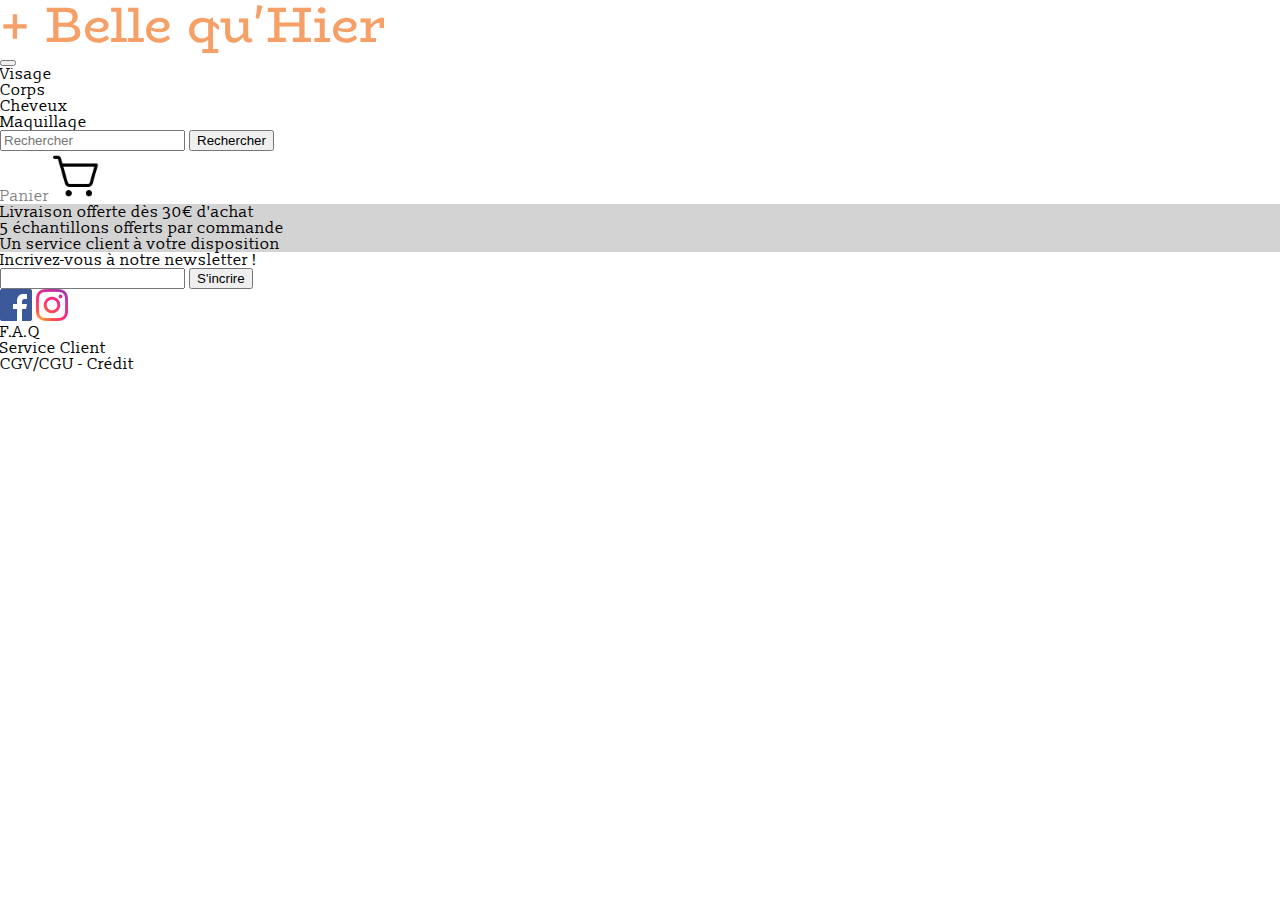
==== panier.html @ 3682f60b "Navbar corrigée" ====
<!DOCTYPE html>
<html lang="fr">

<head>
    <meta charset="UTF-8" />
    <meta http-equiv="X-UA-Compatible" content="IE=edge" />
    <meta name="viewport" content="width=device-width, initial-scale=1.0" />
    <link rel="stylesheet" href="https://cdn.jsdelivr.net/npm/bootstrap@4.6.0/dist/css/bootstrap.min.css"
        integrity="sha384-B0vP5xmATw1+K9KRQjQERJvTumQW0nPEzvF6L/Z6nronJ3oUOFUFpCjEUQouq2+l" crossorigin="anonymous" />
    <link rel="stylesheet" href="reset.css" />
    <link rel="stylesheet" href="style.css" />
    <title>Document</title>
</head>

<body>
    <header>
        <h1 class="text-center">+ Belle qu'Hier</h1>
        <nav id="navbar_top" class="navbar navbar-expand-lg navbar-light bg-white border-bottom">
            <button class="navbar-toggler" type="button" data-toggle="collapse" data-target="#navbarSupportedContent" aria-controls="navbarSupportedContent" aria-expanded="false" aria-label="Toggle navigation">
              <span class="navbar-toggler-icon"></span>
            </button>
            <div class="collapse navbar-collapse justify-content-around" id="navbarSupportedContent">
              <ul class="navbar-nav">
                <li class="nav-item"><a class="nav-link" href="index.html#visage">Visage </a></li>
                <li class="nav-item"><a class="nav-link" href="index.html#corps">Corps</a></li>
                <li class="nav-item"><a class="nav-link" href="index.html#cheveux">Cheveux </a></li>
                <li class="nav-item"><a class="nav-link" href="index.html#maquillage">Maquillage</a></li>
              </ul>
              <div class="d-flex flex-column flex-lg-row">
                <!-- BAR DE RECHERCHE -->
                <form class="form-inline mr-lg-5">
                    <input id="rechrchProduit" class="form-control mr-sm-2" type="search" placeholder="Rechercher" aria-label="Search" />
                    <button id="recherch" class="btn btn-outline-success my-2 my-sm-0" type="button">Rechercher</button>
                </form>
                <!-- BAR DE RECHERCHE -->
                <a href="panier.html" class="d-block d-lg-none mt-2">Panier</a>
                <a href="panier.html" class="d-none d-lg-block"><img src="assets/icons/shopping-cart-simple.png" width="50" alt="shopping cart" /></a>
              </div>
            </div>
        </nav>
    </header>


    <!-- ------------------------------------------------------SECTION CADEAU--------------------------------------- -->

    <div id="cadeau" class="container-fluid my-3">
        <div class="row my-2">
            <div class="col text-center pt-3">
                <p>Livraison offerte dès 30€ d'achat</p>
                <p>5 échantillons offerts par commande</p>
                <p>Un service client à votre disposition</p>
            </div>
        </div>
    </div>
    <div id="newsletter" class="container-fluid my-3">
        <div class="row ">
            <div class="col text-center py-2">
                <p>Incrivez-vous à notre newsletter !</p>
                <input type="email" name="" id="emailNewsletter" />
                <input type="button" value="S'incrire" class="bg-muted" />
            </div>
        </div>
    </div>
    <!-- ------------------------------------------------------SECTION FOOTER--------------------------------------- -->

    <footer>
        <div class="container-fluid">
            <div class="row">
                <div class="col text-center my-2">
                    <a href="#"><img src="assets/icons/iconfinder_square-facebook_317727.png" alt="Icône Facebook"
                            class="mx-5" /></a>
                    <a href="#"><img src="assets/icons/iconfinder_Instagram_1298747.png" alt="Icône Instagram"
                            class="mx-5" /></a>
                </div>
            </div>
            <div class="row">
                <div class="col text-center my-2">
                    <ul class="pl-0">
                        <li class="d-block d-md-inline mx-5"><a href="#">F.A.Q</a></li>
                        <li class="d-block d-md-inline mx-5"><a href="#">Service Client</a></li>
                        <li class="d-block d-md-inline mx-5"><a href="#">CGV/CGU - Crédit</a></li>
                    </ul>
                </div>
            </div>
        </div>
    </footer>

    <!-- ------------------------------------------------------TEST JQUERY--------------------------------------- -->

    <!-- <section id="produitsCheveux">
        <div>
            <img style="width: 200px" src="./assets/cheveux/cheveux-1.jpeg" />
            <p>10‎€</p>
            <button data-name="Curl cream" data-price="10" data-totalprice="" data-cat="cheveux" class="add"
                data-count="" id="produit1">
                ajouter
            </button>
            <button class="empty" data-name="produit1">retirer</button>
        </div>
    </section>

    <section id="produitscorp">
        <div>
            <img style="width: 200px" src="./assets/corps/corp-1.jpeg" />
            <p>15‎€</p>
            <button data-name="Créme hydratante" data-price="15" data-totalprice="" data-cat="corp" data-count=""
                class="add" id="produit2">
                ajouter
            </button>
            <button class="empty" data-name="produit2">retirer</button>
            <button class="goCart"><a href="panier.html">panier</a></button>
        </div>
    </section> -->



    <script src="https://code.jquery.com/jquery-3.5.1.slim.min.js"
        integrity="sha384-DfXdz2htPH0lsSSs5nCTpuj/zy4C+OGpamoFVy38MVBnE+IbbVYUew+OrCXaRkfj"
        crossorigin="anonymous"></script>
    <script src="https://cdn.jsdelivr.net/npm/bootstrap@4.6.0/dist/js/bootstrap.bundle.min.js"
        integrity="sha384-Piv4xVNRyMGpqkS2by6br4gNJ7DXjqk09RmUpJ8jgGtD7zP9yug3goQfGII0yAns"
        crossorigin="anonymous"></script>
    <script src="https://code.jquery.com/jquery-3.6.0.min.js"
        integrity="sha256-/xUj+3OJU5yExlq6GSYGSHk7tPXikynS7ogEvDej/m4=" crossorigin="anonymous"></script>
    <script src="main.js"></script>
</body>

</html>
---- style.css ----
/* Logo font : BioRhyme*/
@import url("https://fonts.googleapis.com/css2?family=BioRhyme&display=swap");
/* Subtitles font : Montserrat */
@import url("https://fonts.googleapis.com/css2?family=Montserrat&display=swap");
/* text font : Slabo 13px */
@import url("https://fonts.googleapis.com/css2?family=BioRhyme&family=Slabo+13px&display=swap");
html{ 
  scroll-behavior: smooth;

}
body {
  font-family: "Slabo 13px";
 
}
h1 {
  font-family: "BioRhyme";
  font-size: 50px;
  color: #f6a067;
}
h2 {
  font-family: "Montserrat";
}

#cadeau {
  background-color: lightgrey;
}
footer img {
  width: 2rem;
}

a{
  text-decoration: none;
  color: black;
}
a:hover{
  text-decoration: none;
  color: black;
}

#decouvrir{
  display:inline-block;
  padding:0.35em 1.2em;
  border:0.1em solid #FFFFFF;
  margin:0 0.3em 0.3em 0;
  box-sizing: border-box;
  text-decoration:none;
  color:black;
  text-align:center;
  transition: all 0.2s;
  border-radius: 10px;

}
#decouvrir:hover{
  color:#000000;
  background-color:#e9e5e5;
  text-decoration: none;
  }

.choixproduits button{
  display:inline-block;
  padding:0.35em 1.2em;
  border:0.1em solid #FFFFFF;
  margin:0 0.3em 0.3em 0;
  box-sizing: border-box;
  text-decoration:none;
  color:#000000;
  text-align:center;
  transition: all 0.2s;
  border-radius: 10px;
  }
  .choixproduits button:hover{
  color:#000000;
  background-color:#e9e5e5;
  }

  /* Pour que le lien "panier" ait la même couleur que les liens de la ul de la nav.*/
  nav form + a {
    color: rgba(0, 0, 0, 0.5);
  }
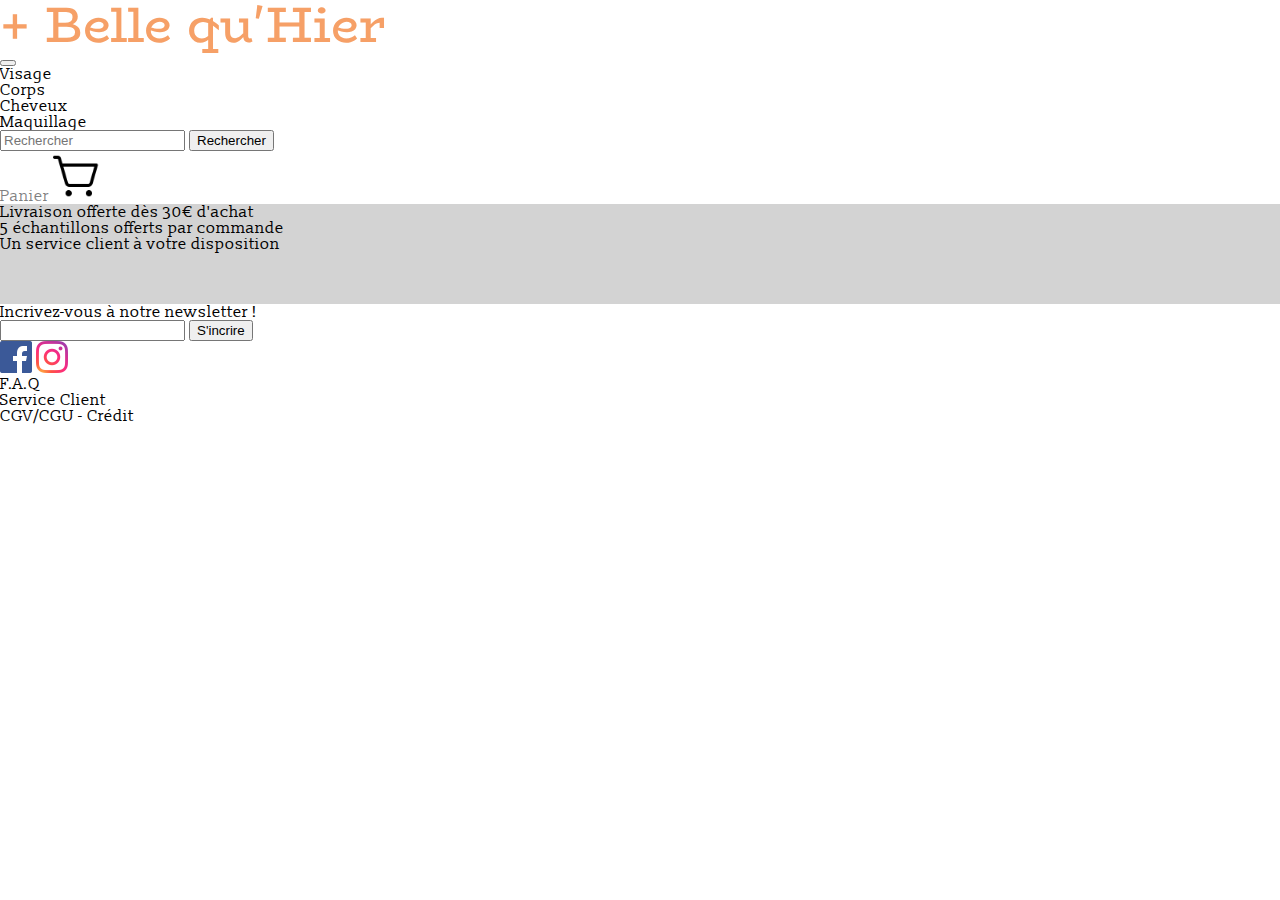
==== commit 3a99d4c1: "update" ====
--- a/panier.html
+++ b/panier.html
@@ -98,7 +98,6 @@
             <button class="empty" data-name="produit1">retirer</button>
         </div>
     </section>
-
     <section id="produitscorp">
         <div>
             <img style="width: 200px" src="./assets/corps/corp-1.jpeg" />
--- a/style.css
+++ b/style.css
@@ -4,13 +4,11 @@
 @import url("https://fonts.googleapis.com/css2?family=Montserrat&display=swap");
 /* text font : Slabo 13px */
 @import url("https://fonts.googleapis.com/css2?family=BioRhyme&family=Slabo+13px&display=swap");
-html{ 
+html {
   scroll-behavior: smooth;
-
 }
 body {
   font-family: "Slabo 13px";
- 
 }
 h1 {
   font-family: "BioRhyme";
@@ -28,52 +26,55 @@
   width: 2rem;
 }
 
-a{
+a {
   text-decoration: none;
   color: black;
 }
-a:hover{
+a:hover {
   text-decoration: none;
   color: black;
 }
 
-#decouvrir{
-  display:inline-block;
-  padding:0.35em 1.2em;
-  border:0.1em solid #FFFFFF;
-  margin:0 0.3em 0.3em 0;
+#decouvrir {
+  display: inline-block;
+  padding: 0.35em 1.2em;
+  border: 0.1em solid #ffffff;
+  margin: 0 0.3em 0.3em 0;
   box-sizing: border-box;
-  text-decoration:none;
-  color:black;
-  text-align:center;
+  text-decoration: none;
+  color: black;
+  text-align: center;
   transition: all 0.2s;
   border-radius: 10px;
+}
+#decouvrir:hover {
+  color: #000000;
+  background-color: #e9e5e5;
+  text-decoration: none;
+}
 
-}
-#decouvrir:hover{
-  color:#000000;
-  background-color:#e9e5e5;
+.choixproduits button {
+  display: inline-block;
+  padding: 0.35em 1.2em;
+  border: 0.1em solid #ffffff;
+  margin: 0 0.3em 0.3em 0;
+  box-sizing: border-box;
   text-decoration: none;
-  }
-
-.choixproduits button{
-  display:inline-block;
-  padding:0.35em 1.2em;
-  border:0.1em solid #FFFFFF;
-  margin:0 0.3em 0.3em 0;
-  box-sizing: border-box;
-  text-decoration:none;
-  color:#000000;
-  text-align:center;
+  color: #000000;
+  text-align: center;
   transition: all 0.2s;
   border-radius: 10px;
-  }
-  .choixproduits button:hover{
-  color:#000000;
-  background-color:#e9e5e5;
-  }
+}
+.choixproduits button:hover {
+  color: #000000;
+  background-color: #e9e5e5;
+}
 
-  /* Pour que le lien "panier" ait la même couleur que les liens de la ul de la nav.*/
-  nav form + a {
-    color: rgba(0, 0, 0, 0.5);
-  }+/* Pour que le lien "panier" ait la même couleur que les liens de la ul de la nav.*/
+nav form + a {
+  color: rgba(0, 0, 0, 0.5);
+}
+
+#cadeau {
+  height: 100px;
+}
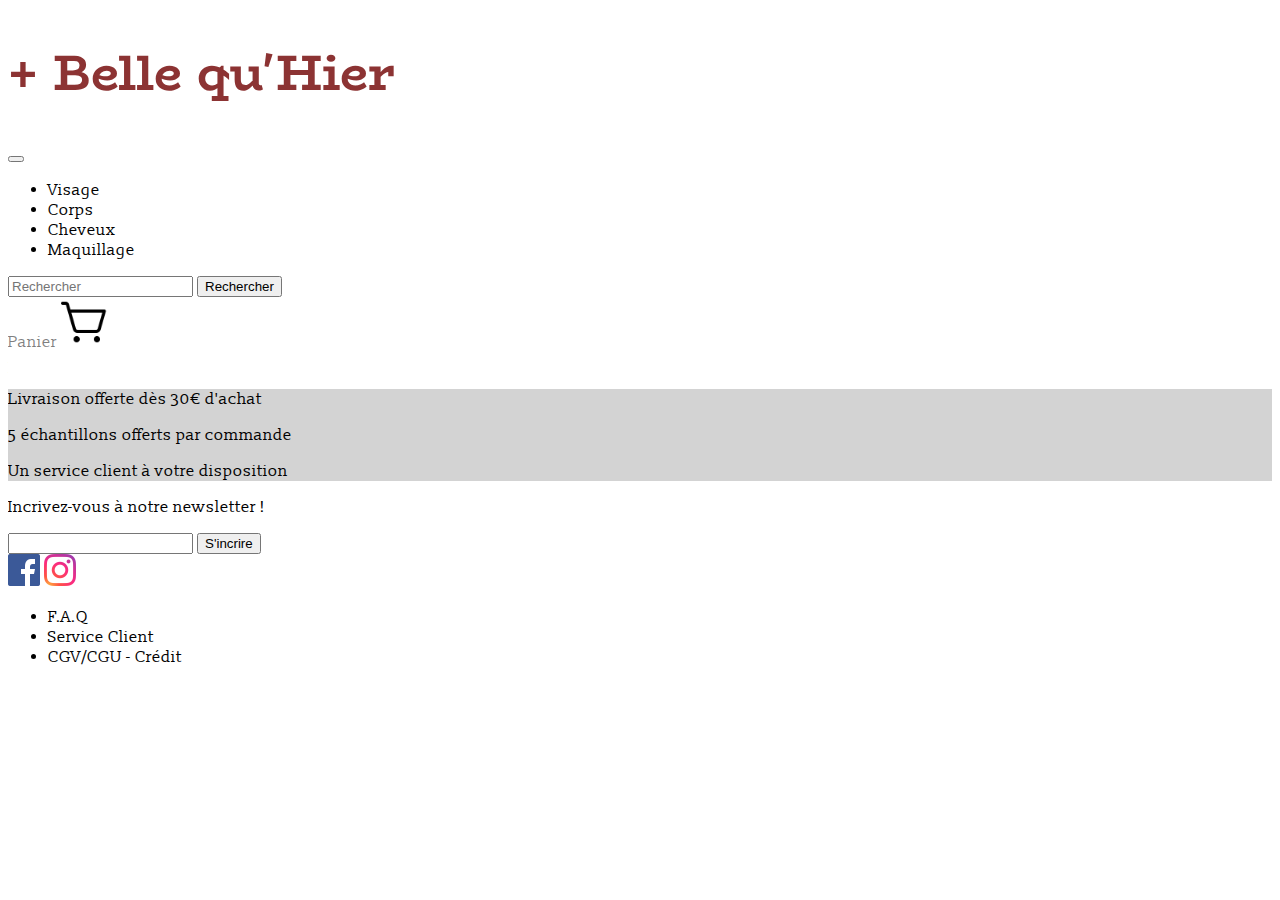
==== commit ff7ec38b: "modif nav bar" ====
--- a/panier.html
+++ b/panier.html
@@ -7,40 +7,53 @@
     <meta name="viewport" content="width=device-width, initial-scale=1.0" />
     <link rel="stylesheet" href="https://cdn.jsdelivr.net/npm/bootstrap@4.6.0/dist/css/bootstrap.min.css"
         integrity="sha384-B0vP5xmATw1+K9KRQjQERJvTumQW0nPEzvF6L/Z6nronJ3oUOFUFpCjEUQouq2+l" crossorigin="anonymous" />
-    <link rel="stylesheet" href="reset.css" />
+
     <link rel="stylesheet" href="style.css" />
     <title>Document</title>
 </head>
 
 <body>
     <header>
-        <h1 class="text-center">+ Belle qu'Hier</h1>
+        <a href="index.html">
+            <h1 class="text-center my-5">+ Belle qu'Hier</h1>
+        </a>
         <nav id="navbar_top" class="navbar navbar-expand-lg navbar-light bg-white border-bottom">
-            <button class="navbar-toggler" type="button" data-toggle="collapse" data-target="#navbarSupportedContent" aria-controls="navbarSupportedContent" aria-expanded="false" aria-label="Toggle navigation">
-              <span class="navbar-toggler-icon"></span>
+            <button class="navbar-toggler" type="button" data-toggle="collapse" data-target="#navbarSupportedContent"
+                aria-controls="navbarSupportedContent" aria-expanded="false" aria-label="Toggle navigation">
+                <span class="navbar-toggler-icon"></span>
             </button>
             <div class="collapse navbar-collapse justify-content-around" id="navbarSupportedContent">
-              <ul class="navbar-nav">
-                <li class="nav-item"><a class="nav-link" href="index.html#visage">Visage </a></li>
-                <li class="nav-item"><a class="nav-link" href="index.html#corps">Corps</a></li>
-                <li class="nav-item"><a class="nav-link" href="index.html#cheveux">Cheveux </a></li>
-                <li class="nav-item"><a class="nav-link" href="index.html#maquillage">Maquillage</a></li>
-              </ul>
-              <div class="d-flex flex-column flex-lg-row">
-                <!-- BAR DE RECHERCHE -->
-                <form class="form-inline mr-lg-5">
-                    <input id="rechrchProduit" class="form-control mr-sm-2" type="search" placeholder="Rechercher" aria-label="Search" />
-                    <button id="recherch" class="btn btn-outline-success my-2 my-sm-0" type="button">Rechercher</button>
-                </form>
-                <!-- BAR DE RECHERCHE -->
-                <a href="panier.html" class="d-block d-lg-none mt-2">Panier</a>
-                <a href="panier.html" class="d-none d-lg-block"><img src="assets/icons/shopping-cart-simple.png" width="50" alt="shopping cart" /></a>
-              </div>
+                <ul class="navbar-nav">
+                    <li class="nav-item"><a class="nav-link" href="index.html#visage">Visage </a></li>
+                    <li class="nav-item"><a class="nav-link" href="index.html#corps">Corps</a></li>
+                    <li class="nav-item"><a class="nav-link" href="index.html#cheveux">Cheveux </a></li>
+                    <li class="nav-item"><a class="nav-link" href="index.html#maquillage">Maquillage</a></li>
+                </ul>
+                <div class="d-flex flex-column flex-lg-row">
+                    <!-- BAR DE RECHERCHE -->
+                    <form class="form-inline mr-lg-5">
+                        <input id="rechrchProduit" class="form-control mr-sm-2" type="search" placeholder="Rechercher"
+                            aria-label="Search" />
+                        <button id="recherch" class="btn btn-outline-success my-2 my-sm-0"
+                            type="button">Rechercher</button>
+                    </form>
+                    <!-- BAR DE RECHERCHE -->
+                    <a href="panier.html" class="d-block d-lg-none mt-2">Panier</a>
+                    <a href="panier.html" class="d-none d-lg-block"><img src="assets/icons/shopping-cart-simple.png"
+                            width="50" alt="shopping cart" /></a>
+                </div>
             </div>
         </nav>
     </header>
 
+    <!-- ------------------------------------------------------PRODUIT--------------------------------------- -->
 
+    <div id="displayProducts">
+
+    <div class="produits"></div>
+
+    <button class="trash">vider panier entier </button>
+    </div>
     <!-- ------------------------------------------------------SECTION CADEAU--------------------------------------- -->
 
     <div id="cadeau" class="container-fluid my-3">
@@ -98,6 +111,7 @@
             <button class="empty" data-name="produit1">retirer</button>
         </div>
     </section>
+
     <section id="produitscorp">
         <div>
             <img style="width: 200px" src="./assets/corps/corp-1.jpeg" />
@@ -124,4 +138,4 @@
     <script src="main.js"></script>
 </body>
 
-</html>+</html>
--- a/style.css
+++ b/style.css
@@ -13,8 +13,13 @@
 h1 {
   font-family: "BioRhyme";
   font-size: 50px;
-  color: #f6a067;
+  color: #8c3333;
 }
+#resultRech {
+  font-size: 4em;
+  font-family: courier;
+}
+
 h2 {
   font-family: "Montserrat";
 }
@@ -69,12 +74,37 @@
   color: #000000;
   background-color: #e9e5e5;
 }
+.choixproduits button:active {
+  transform: translateY(4px);
+  background-color: #e1dede;
+}
 
 /* Pour que le lien "panier" ait la même couleur que les liens de la ul de la nav.*/
 nav form + a {
   color: rgba(0, 0, 0, 0.5);
 }
 
-#cadeau {
-  height: 100px;
+.prodDesc {
+  /* border: 1px solid grey; */
+  border-radius: 10px;
+  height: auto;
+  overflow-y: scroll;
+  background-color: #e9e5e5;
 }
+
+.prodDesc::-webkit-scrollbar {
+  display: none;
+}
+
+.prodDesc p {
+  font-size: 0.8rem;
+  margin: 1rem;
+}
+
+.trash {
+  visibility: hidden;
+}
+
+#recherch {
+  cursor: pointer;
+}
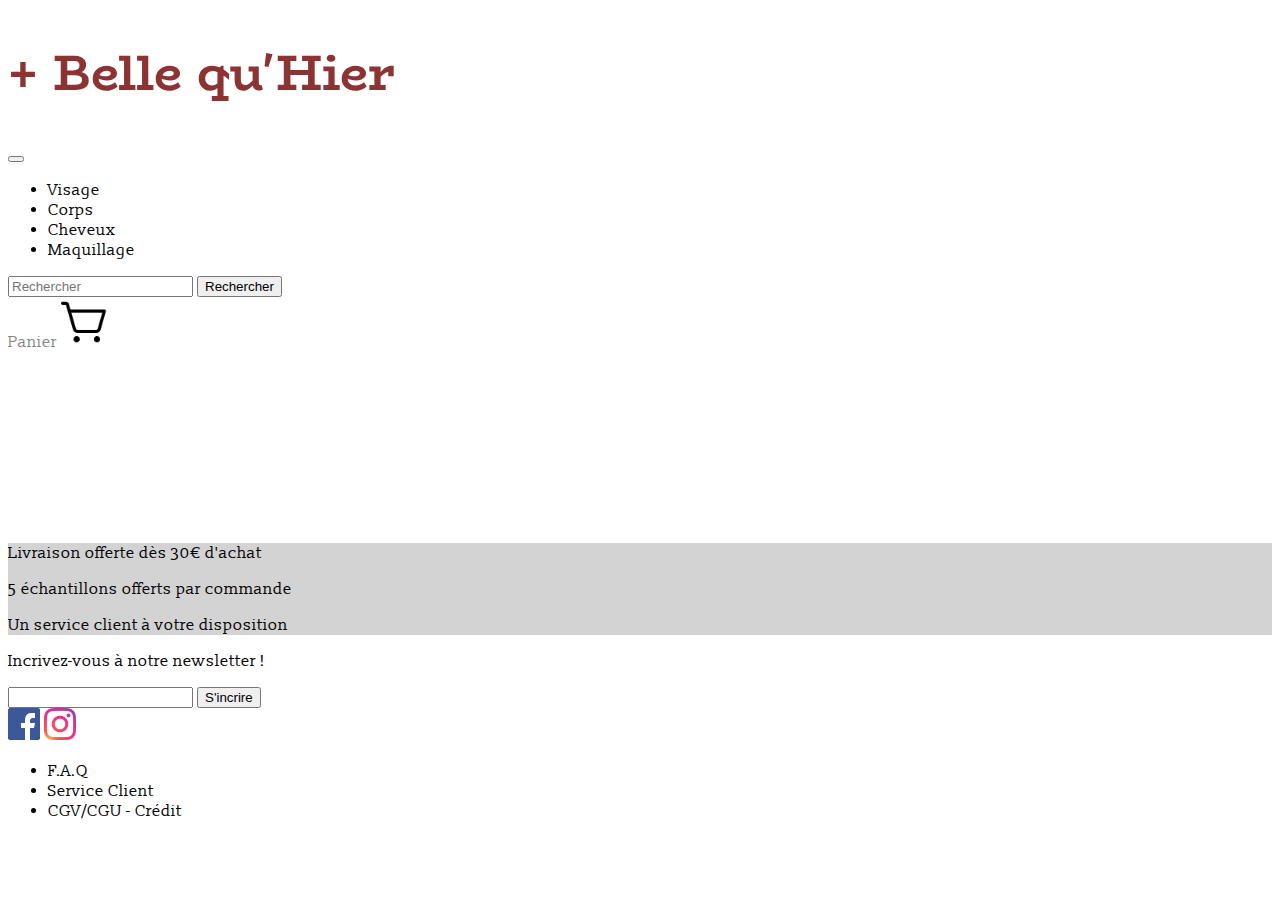
==== commit bb89edb3: "css/html fixed et fonctionnalite panier et recherhce" ====
--- a/panier.html
+++ b/panier.html
@@ -2,54 +2,64 @@
 <html lang="fr">
 
 <head>
-    <meta charset="UTF-8" />
-    <meta http-equiv="X-UA-Compatible" content="IE=edge" />
-    <meta name="viewport" content="width=device-width, initial-scale=1.0" />
-    <link rel="stylesheet" href="https://cdn.jsdelivr.net/npm/bootstrap@4.6.0/dist/css/bootstrap.min.css"
-        integrity="sha384-B0vP5xmATw1+K9KRQjQERJvTumQW0nPEzvF6L/Z6nronJ3oUOFUFpCjEUQouq2+l" crossorigin="anonymous" />
-
-    <link rel="stylesheet" href="style.css" />
-    <title>Document</title>
+  <meta charset="UTF-8" />
+  <meta http-equiv="X-UA-Compatible" content="IE=edge" />
+  <meta name="viewport" content="width=device-width, initial-scale=1.0" />
+  <link rel="stylesheet" href="https://cdn.jsdelivr.net/npm/bootstrap@4.6.0/dist/css/bootstrap.min.css"
+    integrity="sha384-B0vP5xmATw1+K9KRQjQERJvTumQW0nPEzvF6L/Z6nronJ3oUOFUFpCjEUQouq2+l" crossorigin="anonymous" />
+  <!-- <link rel="stylesheet" href="reset.css" /> -->
+  <link rel="stylesheet" href="style.css" />
+  <title>+ Belle qu'Hier</title>
+  <meta name="description" content="Vente en ligne de produits de beauté. Une sélection exclusive de haute qualité livrée en 48h. 
+    5 à 10 échantillons offerts par commande et de nombreux privilèges via la newsletter !" />
+  <link rel="icon" type="image/png" href="assets/icons/favicon.png" />
 </head>
 
 <body>
-    <header>
-        <a href="index.html">
-            <h1 class="text-center my-5">+ Belle qu'Hier</h1>
-        </a>
-        <nav id="navbar_top" class="navbar navbar-expand-lg navbar-light bg-white border-bottom">
-            <button class="navbar-toggler" type="button" data-toggle="collapse" data-target="#navbarSupportedContent"
-                aria-controls="navbarSupportedContent" aria-expanded="false" aria-label="Toggle navigation">
-                <span class="navbar-toggler-icon"></span>
-            </button>
-            <div class="collapse navbar-collapse justify-content-around" id="navbarSupportedContent">
-                <ul class="navbar-nav">
-                    <li class="nav-item"><a class="nav-link" href="index.html#visage">Visage </a></li>
-                    <li class="nav-item"><a class="nav-link" href="index.html#corps">Corps</a></li>
-                    <li class="nav-item"><a class="nav-link" href="index.html#cheveux">Cheveux </a></li>
-                    <li class="nav-item"><a class="nav-link" href="index.html#maquillage">Maquillage</a></li>
-                </ul>
-                <div class="d-flex flex-column flex-lg-row">
-                    <!-- BAR DE RECHERCHE -->
-                    <form class="form-inline mr-lg-5">
-                        <input id="rechrchProduit" class="form-control mr-sm-2" type="search" placeholder="Rechercher"
-                            aria-label="Search" />
-                        <button id="recherch" class="btn btn-outline-success my-2 my-sm-0"
-                            type="button">Rechercher</button>
-                    </form>
-                    <!-- BAR DE RECHERCHE -->
-                    <a href="panier.html" class="d-block d-lg-none mt-2">Panier</a>
-                    <a href="panier.html" class="d-none d-lg-block"><img src="assets/icons/shopping-cart-simple.png"
-                            width="50" alt="shopping cart" /></a>
-                </div>
-            </div>
-        </nav>
-    </header>
+  <!-- ------------------------------------------------------HEADER--------------------------------------- -->
+
+  <header>
+    <a href="index.html">
+      <h1 class="text-center my-5">+ Belle qu'Hier</h1>
+    </a>
+    <nav id="navbar_top" class="navbar navbar-expand-lg navbar-light bg-white border-bottom">
+      <button class="navbar-toggler" type="button" data-toggle="collapse" data-target="#navbarSupportedContent"
+        aria-controls="navbarSupportedContent" aria-expanded="false" aria-label="Toggle navigation">
+        <span class="navbar-toggler-icon"></span>
+      </button>
+      <div class="collapse navbar-collapse justify-content-around" id="navbarSupportedContent">
+        <ul class="navbar-nav">
+          <li class="nav-item"><a class="nav-link" href="index.html#visage">Visage </a></li>
+          <li class="nav-item"><a class="nav-link" href="index.html#corps">Corps</a></li>
+          <li class="nav-item"><a class="nav-link" href="index.html#cheveux">Cheveux </a></li>
+          <li class="nav-item"><a class="nav-link" href="index.html#maquillage">Maquillage</a></li>
+        </ul>
+        <div class="d-flex flex-column flex-lg-row">
+          <!-- BAR DE RECHERCHE -->
+          <form class="form-inline mr-lg-5">
+            <input id="rechercheProduit" class="form-control mr-sm-2" type="search" placeholder="Rechercher"
+              aria-label="Search" />
+            <button id="recherche" class="btn btn-outline-dark my-2 my-sm-0" type="button">Rechercher</button>
+            <!-- <img id="recherche" src="assets/icons/search-outline.svg" alt="search logo" width="50"> -->
+
+          </form>
+          <!-- BAR DE RECHERCHE -->
+          <a href="panier.html" class="d-block d-lg-none mt-2">Panier</a>
+          <a href="panier.html" class="d-none d-lg-block"><img src="assets/icons/shopping-cart-simple.png" width="50"
+              alt="shopping cart" /></a>
+        </div>
+      </div>
+    </nav>
+  </header>
+
+  <!-- Mon affichage de recherch -->
+  <div id="resultRecherche" class="text-center align-items-center"></div>
+  <!-- Mon affichage de recherch -->
 
     <!-- ------------------------------------------------------PRODUIT--------------------------------------- -->
 
     <div id="displayProducts">
-
+        
     <div class="produits"></div>
 
     <button class="trash">vider panier entier </button>
@@ -125,17 +135,16 @@
         </div>
     </section> -->
 
-
-
     <script src="https://code.jquery.com/jquery-3.5.1.slim.min.js"
-        integrity="sha384-DfXdz2htPH0lsSSs5nCTpuj/zy4C+OGpamoFVy38MVBnE+IbbVYUew+OrCXaRkfj"
-        crossorigin="anonymous"></script>
-    <script src="https://cdn.jsdelivr.net/npm/bootstrap@4.6.0/dist/js/bootstrap.bundle.min.js"
-        integrity="sha384-Piv4xVNRyMGpqkS2by6br4gNJ7DXjqk09RmUpJ8jgGtD7zP9yug3goQfGII0yAns"
-        crossorigin="anonymous"></script>
-    <script src="https://code.jquery.com/jquery-3.6.0.min.js"
-        integrity="sha256-/xUj+3OJU5yExlq6GSYGSHk7tPXikynS7ogEvDej/m4=" crossorigin="anonymous"></script>
-    <script src="main.js"></script>
+    integrity="sha384-DfXdz2htPH0lsSSs5nCTpuj/zy4C+OGpamoFVy38MVBnE+IbbVYUew+OrCXaRkfj"
+    crossorigin="anonymous"></script>
+  <script src="https://cdn.jsdelivr.net/npm/bootstrap@4.6.0/dist/js/bootstrap.bundle.min.js"
+    integrity="sha384-Piv4xVNRyMGpqkS2by6br4gNJ7DXjqk09RmUpJ8jgGtD7zP9yug3goQfGII0yAns"
+    crossorigin="anonymous"></script>
+  <script src="https://code.jquery.com/jquery-3.6.0.min.js"
+    integrity="sha256-/xUj+3OJU5yExlq6GSYGSHk7tPXikynS7ogEvDej/m4=" crossorigin="anonymous"></script>
+  <script src="main.js"></script>
+  <script src="script.js"></script>
 </body>
 
-</html>
+</html>--- a/style.css
+++ b/style.css
@@ -4,22 +4,28 @@
 @import url("https://fonts.googleapis.com/css2?family=Montserrat&display=swap");
 /* text font : Slabo 13px */
 @import url("https://fonts.googleapis.com/css2?family=BioRhyme&family=Slabo+13px&display=swap");
-html {
+html{ 
   scroll-behavior: smooth;
+
 }
 body {
   font-family: "Slabo 13px";
+ 
 }
 h1 {
   font-family: "BioRhyme";
   font-size: 50px;
   color: #8c3333;
 }
-#resultRech {
-  font-size: 4em;
-  font-family: courier;
+#resultRecherche {
+  font-size: 1.5em;
+  margin:2rem;
+  height: 10vh;
+
 }
-
+#topnavbar{
+  position: sticky; 
+} 
 h2 {
   font-family: "Montserrat";
 }
@@ -31,65 +37,67 @@
   width: 2rem;
 }
 
-a {
+a{
   text-decoration: none;
   color: black;
 }
-a:hover {
+a:hover{
   text-decoration: none;
   color: black;
 }
 
-#decouvrir {
-  display: inline-block;
-  padding: 0.35em 1.2em;
-  border: 0.1em solid #ffffff;
-  margin: 0 0.3em 0.3em 0;
+#decouvrir{
+  display:inline-block;
+  padding:0.35em 1.2em;
+  border:0.1em solid #FFFFFF;
+  margin:0 0.3em 0.3em 0;
   box-sizing: border-box;
-  text-decoration: none;
-  color: black;
-  text-align: center;
+  text-decoration:none;
+  color:black;
+  text-align:center;
   transition: all 0.2s;
   border-radius: 10px;
+
 }
-#decouvrir:hover {
-  color: #000000;
-  background-color: #e9e5e5;
+#decouvrir:hover{
+  color:#000000;
+  background-color:#e9e5e5;
   text-decoration: none;
+  }
+
+.choixproduits button{
+  display:inline-block;
+  padding:0.35em 1.2em;
+  border:0.1em solid #FFFFFF;
+  margin:0 0.3em 0.3em 0;
+  box-sizing: border-box;
+  text-decoration:none;
+  color:#000000;
+  text-align:center;
+  transition: all 0.2s;
+  border-radius: 10px;
+  }
+  .choixproduits button:hover{
+  color:#000000;
+  background-color:#e9e5e5;
+  }
+.choixproduits button:active{
+  transform: translateY(4px);
+  background-color:#e1dede;
 }
 
-.choixproduits button {
-  display: inline-block;
-  padding: 0.35em 1.2em;
-  border: 0.1em solid #ffffff;
-  margin: 0 0.3em 0.3em 0;
-  box-sizing: border-box;
-  text-decoration: none;
-  color: #000000;
-  text-align: center;
-  transition: all 0.2s;
-  border-radius: 10px;
-}
-.choixproduits button:hover {
-  color: #000000;
-  background-color: #e9e5e5;
-}
-.choixproduits button:active {
-  transform: translateY(4px);
-  background-color: #e1dede;
-}
 
-/* Pour que le lien "panier" ait la même couleur que les liens de la ul de la nav.*/
-nav form + a {
-  color: rgba(0, 0, 0, 0.5);
-}
+  /* Pour que le lien "panier" ait la même couleur que les liens de la ul de la nav.*/
+  nav form + a {
+    color: rgba(0, 0, 0, 0.5);
+  }
 
 .prodDesc {
   /* border: 1px solid grey; */
   border-radius: 10px;
-  height: auto;
+  height: 250px;
   overflow-y: scroll;
-  background-color: #e9e5e5;
+  background-color:#e9e5e5;
 }
 
 .prodDesc::-webkit-scrollbar {
@@ -101,10 +109,29 @@
   margin: 1rem;
 }
 
-.trash {
+.trash{
   visibility: hidden;
 }
-
-#recherch {
+/* .empty{
+  visibility: hidden;
+} */
+/* Bouton de retour vers le haut */
+#goToTop {
+  display: none;
+  position: fixed;
+  bottom: 50px;
+  left: 50px;
+  z-index: 99;
+  font-size: 1rem;
+  border: none;
+  outline: none;
+  background-color: #555555;
+  color: #e9e5e5;
   cursor: pointer;
+  padding: 15px;
+  border-radius: 10px;
 }
+#goToTop:hover {
+  background-color: #e9e5e5;
+  color: #555555;
+}
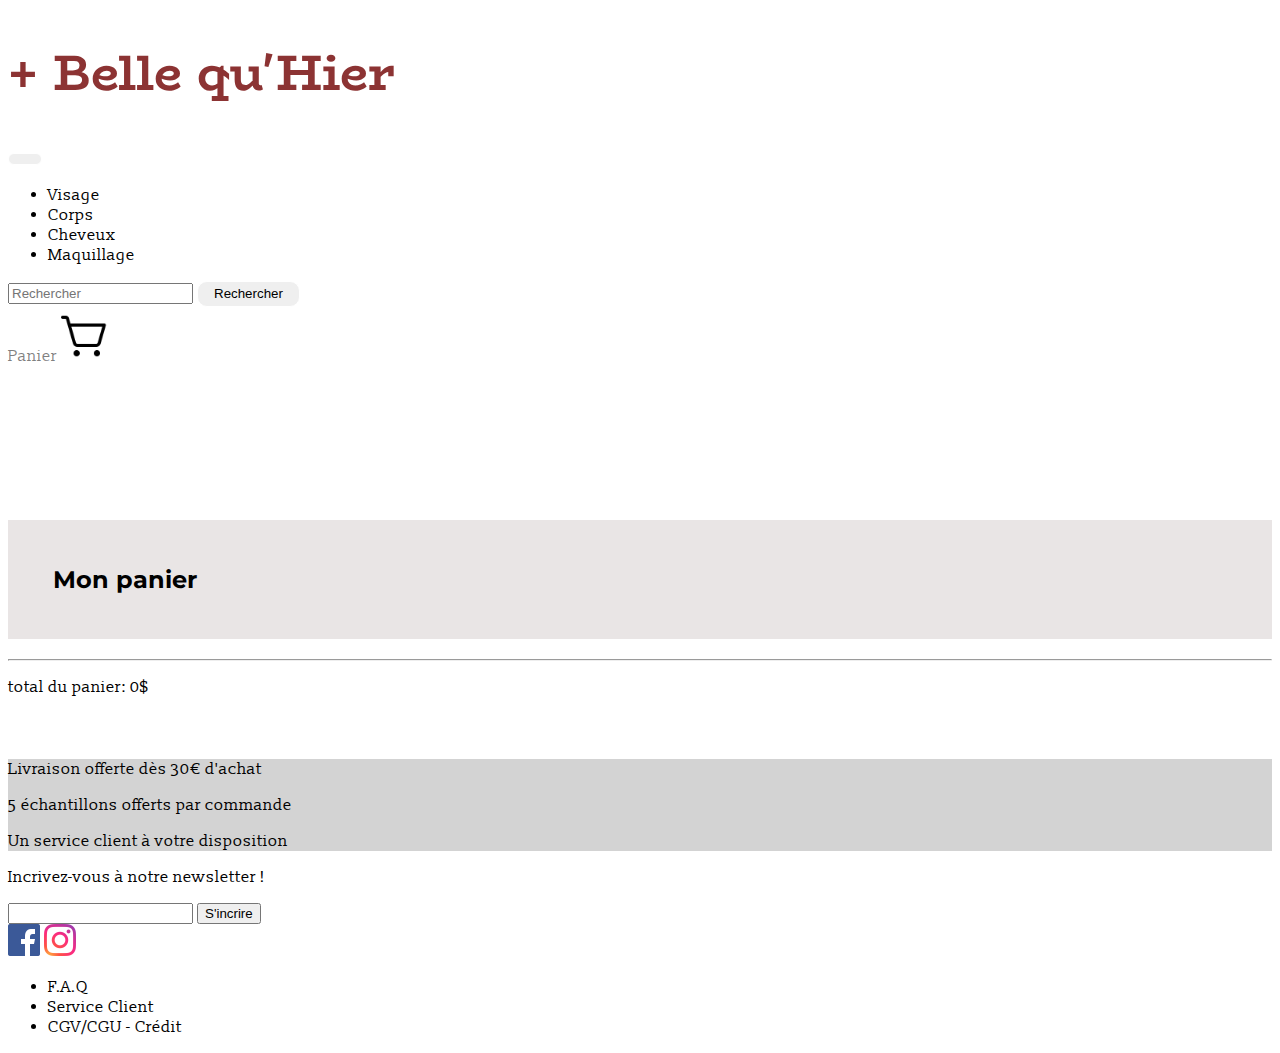
==== commit 988ff916: "panier finis sauf le compteur" ====
--- a/panier.html
+++ b/panier.html
@@ -53,64 +53,67 @@
   </header>
 
   <!-- Mon affichage de recherch -->
-  <div id="resultRecherche" class="text-center align-items-center"></div>
+  <div id="resultRecherche" class="text-center align-items-center my-0"></div>
   <!-- Mon affichage de recherch -->
 
-    <!-- ------------------------------------------------------PRODUIT--------------------------------------- -->
+  <!-- ------------------------------------------------------PRODUIT--------------------------------------- -->
 
-    <div id="displayProducts">
-        
-    <div class="produits"></div>
+  <div id="displayProducts" class="container d-flex flex-column">
+    <div class="row d-flex flex-column">
+      <h2 class="text-center">Mon panier</h2>
+      <hr class="w-75">
+    </div>
+    <div id="produits"></div>
 
+    <p id="total" class="text-center border border-black mt-5 rounded col-4 mx-auto"></p>
     <button class="trash">vider panier entier </button>
+  </div>
+  <!-- ------------------------------------------------------SECTION CADEAU--------------------------------------- -->
+
+  <div id="cadeau" class="container-fluid my-3">
+    <div class="row my-2">
+      <div class="col text-center pt-3">
+        <p>Livraison offerte dès 30€ d'achat</p>
+        <p>5 échantillons offerts par commande</p>
+        <p>Un service client à votre disposition</p>
+      </div>
     </div>
-    <!-- ------------------------------------------------------SECTION CADEAU--------------------------------------- -->
+  </div>
+  <div id="newsletter" class="container-fluid my-3">
+    <div class="row ">
+      <div class="col text-center py-2">
+        <p>Incrivez-vous à notre newsletter !</p>
+        <input type="email" name="" id="emailNewsletter" />
+        <input type="button" value="S'incrire" class="bg-muted" />
+      </div>
+    </div>
+  </div>
+  <!-- ------------------------------------------------------SECTION FOOTER--------------------------------------- -->
 
-    <div id="cadeau" class="container-fluid my-3">
-        <div class="row my-2">
-            <div class="col text-center pt-3">
-                <p>Livraison offerte dès 30€ d'achat</p>
-                <p>5 échantillons offerts par commande</p>
-                <p>Un service client à votre disposition</p>
-            </div>
+  <footer>
+    <div class="container-fluid">
+      <div class="row">
+        <div class="col text-center my-2">
+          <a href="#"><img src="assets/icons/iconfinder_square-facebook_317727.png" alt="Icône Facebook"
+              class="mx-5" /></a>
+          <a href="#"><img src="assets/icons/iconfinder_Instagram_1298747.png" alt="Icône Instagram" class="mx-5" /></a>
         </div>
+      </div>
+      <div class="row">
+        <div class="col text-center my-2">
+          <ul class="pl-0">
+            <li class="d-block d-md-inline mx-5"><a href="#">F.A.Q</a></li>
+            <li class="d-block d-md-inline mx-5"><a href="#">Service Client</a></li>
+            <li class="d-block d-md-inline mx-5"><a href="#">CGV/CGU - Crédit</a></li>
+          </ul>
+        </div>
+      </div>
     </div>
-    <div id="newsletter" class="container-fluid my-3">
-        <div class="row ">
-            <div class="col text-center py-2">
-                <p>Incrivez-vous à notre newsletter !</p>
-                <input type="email" name="" id="emailNewsletter" />
-                <input type="button" value="S'incrire" class="bg-muted" />
-            </div>
-        </div>
-    </div>
-    <!-- ------------------------------------------------------SECTION FOOTER--------------------------------------- -->
+  </footer>
 
-    <footer>
-        <div class="container-fluid">
-            <div class="row">
-                <div class="col text-center my-2">
-                    <a href="#"><img src="assets/icons/iconfinder_square-facebook_317727.png" alt="Icône Facebook"
-                            class="mx-5" /></a>
-                    <a href="#"><img src="assets/icons/iconfinder_Instagram_1298747.png" alt="Icône Instagram"
-                            class="mx-5" /></a>
-                </div>
-            </div>
-            <div class="row">
-                <div class="col text-center my-2">
-                    <ul class="pl-0">
-                        <li class="d-block d-md-inline mx-5"><a href="#">F.A.Q</a></li>
-                        <li class="d-block d-md-inline mx-5"><a href="#">Service Client</a></li>
-                        <li class="d-block d-md-inline mx-5"><a href="#">CGV/CGU - Crédit</a></li>
-                    </ul>
-                </div>
-            </div>
-        </div>
-    </footer>
+  <!-- ------------------------------------------------------TEST JQUERY--------------------------------------- -->
 
-    <!-- ------------------------------------------------------TEST JQUERY--------------------------------------- -->
-
-    <!-- <section id="produitsCheveux">
+  <!-- <section id="produitsCheveux">
         <div>
             <img style="width: 200px" src="./assets/cheveux/cheveux-1.jpeg" />
             <p>10‎€</p>
@@ -135,7 +138,7 @@
         </div>
     </section> -->
 
-    <script src="https://code.jquery.com/jquery-3.5.1.slim.min.js"
+  <script src="https://code.jquery.com/jquery-3.5.1.slim.min.js"
     integrity="sha384-DfXdz2htPH0lsSSs5nCTpuj/zy4C+OGpamoFVy38MVBnE+IbbVYUew+OrCXaRkfj"
     crossorigin="anonymous"></script>
   <script src="https://cdn.jsdelivr.net/npm/bootstrap@4.6.0/dist/js/bootstrap.bundle.min.js"
--- a/style.css
+++ b/style.css
@@ -65,7 +65,7 @@
   text-decoration: none;
   }
 
-.choixproduits button{
+ button{
   display:inline-block;
   padding:0.35em 1.2em;
   border:0.1em solid #FFFFFF;
@@ -77,11 +77,11 @@
   transition: all 0.2s;
   border-radius: 10px;
   }
-  .choixproduits button:hover{
+  button:hover{
   color:#000000;
   background-color:#e9e5e5;
   }
-.choixproduits button:active{
+ button:active{
   transform: translateY(4px);
   background-color:#e1dede;
 }
@@ -135,3 +135,13 @@
   background-color: #e9e5e5;
   color: #555555;
 }
+
+
+#displayProducts h2 {
+background-color: #e9e5e5;
+padding: 5vh;
+}
+
+#displayProducts h3 {
+  font-size: 1.5em;;
+  }
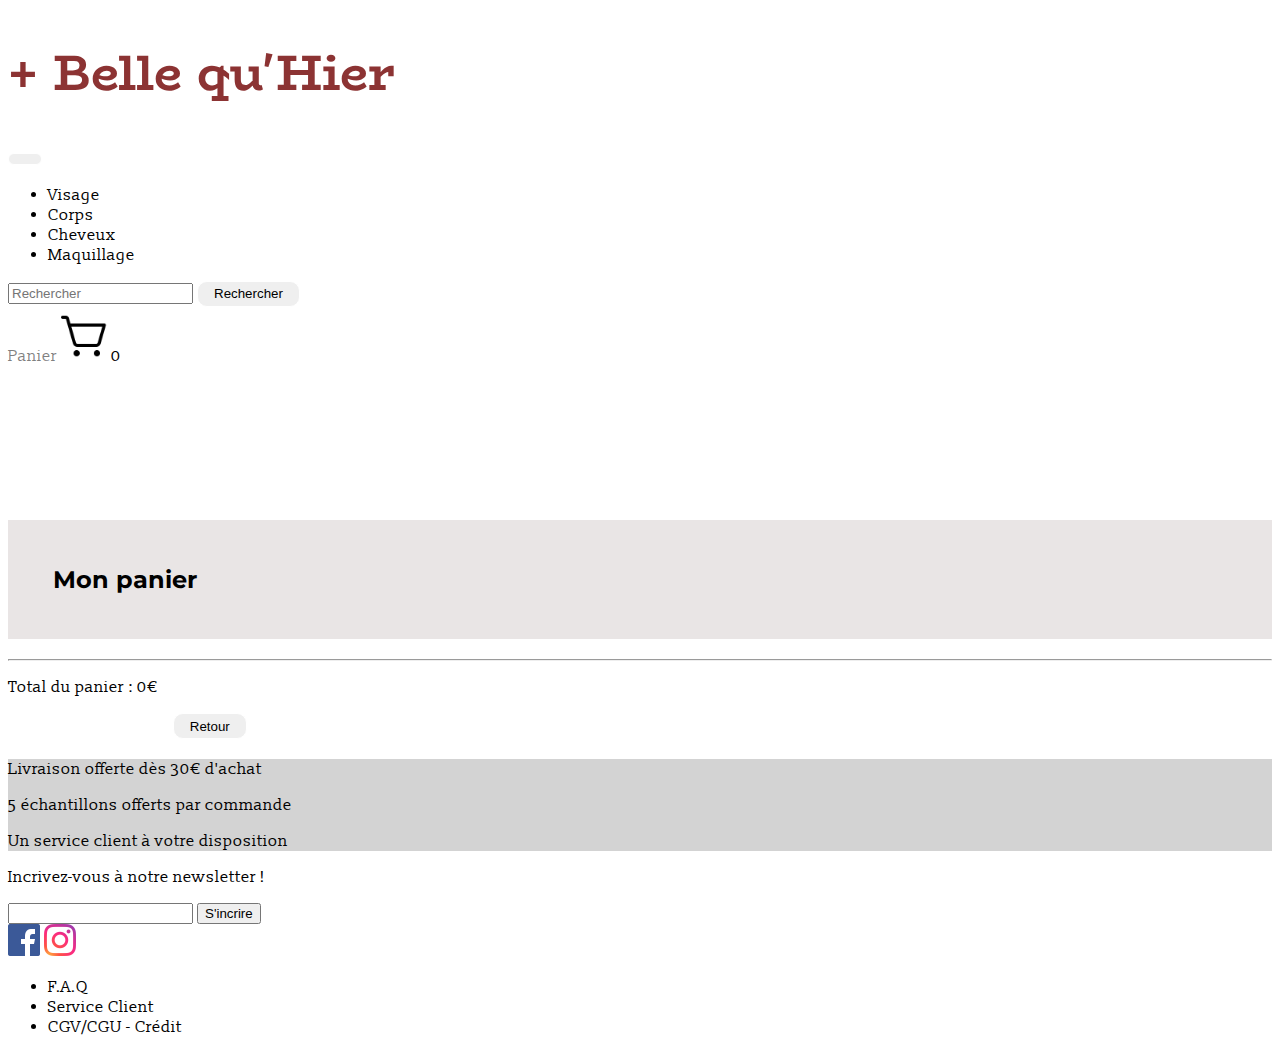
==== commit 91bf7657: "mise a jour" ====
--- a/panier.html
+++ b/panier.html
@@ -1,119 +1,177 @@
 <!DOCTYPE html>
 <html lang="fr">
-
-<head>
-  <meta charset="UTF-8" />
-  <meta http-equiv="X-UA-Compatible" content="IE=edge" />
-  <meta name="viewport" content="width=device-width, initial-scale=1.0" />
-  <link rel="stylesheet" href="https://cdn.jsdelivr.net/npm/bootstrap@4.6.0/dist/css/bootstrap.min.css"
-    integrity="sha384-B0vP5xmATw1+K9KRQjQERJvTumQW0nPEzvF6L/Z6nronJ3oUOFUFpCjEUQouq2+l" crossorigin="anonymous" />
-  <!-- <link rel="stylesheet" href="reset.css" /> -->
-  <link rel="stylesheet" href="style.css" />
-  <title>+ Belle qu'Hier</title>
-  <meta name="description" content="Vente en ligne de produits de beauté. Une sélection exclusive de haute qualité livrée en 48h. 
-    5 à 10 échantillons offerts par commande et de nombreux privilèges via la newsletter !" />
-  <link rel="icon" type="image/png" href="assets/icons/favicon.png" />
-</head>
-
-<body>
-  <!-- ------------------------------------------------------HEADER--------------------------------------- -->
-
-  <header>
-    <a href="index.html">
-      <h1 class="text-center my-5">+ Belle qu'Hier</h1>
-    </a>
-    <nav id="navbar_top" class="navbar navbar-expand-lg navbar-light bg-white border-bottom">
-      <button class="navbar-toggler" type="button" data-toggle="collapse" data-target="#navbarSupportedContent"
-        aria-controls="navbarSupportedContent" aria-expanded="false" aria-label="Toggle navigation">
-        <span class="navbar-toggler-icon"></span>
-      </button>
-      <div class="collapse navbar-collapse justify-content-around" id="navbarSupportedContent">
-        <ul class="navbar-nav">
-          <li class="nav-item"><a class="nav-link" href="index.html#visage">Visage </a></li>
-          <li class="nav-item"><a class="nav-link" href="index.html#corps">Corps</a></li>
-          <li class="nav-item"><a class="nav-link" href="index.html#cheveux">Cheveux </a></li>
-          <li class="nav-item"><a class="nav-link" href="index.html#maquillage">Maquillage</a></li>
-        </ul>
-        <div class="d-flex flex-column flex-lg-row">
-          <!-- BAR DE RECHERCHE -->
-          <form class="form-inline mr-lg-5">
-            <input id="rechercheProduit" class="form-control mr-sm-2" type="search" placeholder="Rechercher"
-              aria-label="Search" />
-            <button id="recherche" class="btn btn-outline-dark my-2 my-sm-0" type="button">Rechercher</button>
-            <!-- <img id="recherche" src="assets/icons/search-outline.svg" alt="search logo" width="50"> -->
-
-          </form>
-          <!-- BAR DE RECHERCHE -->
-          <a href="panier.html" class="d-block d-lg-none mt-2">Panier</a>
-          <a href="panier.html" class="d-none d-lg-block"><img src="assets/icons/shopping-cart-simple.png" width="50"
-              alt="shopping cart" /></a>
-        </div>
-      </div>
-    </nav>
-  </header>
-
-  <!-- Mon affichage de recherch -->
-  <div id="resultRecherche" class="text-center align-items-center my-0"></div>
-  <!-- Mon affichage de recherch -->
-
-  <!-- ------------------------------------------------------PRODUIT--------------------------------------- -->
-
-  <div id="displayProducts" class="container d-flex flex-column">
-    <div class="row d-flex flex-column">
-      <h2 class="text-center">Mon panier</h2>
-      <hr class="w-75">
+  <head>
+    <meta charset="UTF-8" />
+    <meta http-equiv="X-UA-Compatible" content="IE=edge" />
+    <meta name="viewport" content="width=device-width, initial-scale=1.0" />
+    <link
+      rel="stylesheet"
+      href="https://cdn.jsdelivr.net/npm/bootstrap@4.6.0/dist/css/bootstrap.min.css"
+      integrity="sha384-B0vP5xmATw1+K9KRQjQERJvTumQW0nPEzvF6L/Z6nronJ3oUOFUFpCjEUQouq2+l"
+      crossorigin="anonymous"
+    />
+    <!-- <link rel="stylesheet" href="reset.css" /> -->
+    <link rel="stylesheet" href="style.css" />
+    <title>+ Belle qu'Hier</title>
+    <meta
+      name="description"
+      content="Vente en ligne de produits de beauté. Une sélection exclusive de haute qualité livrée en 48h. 
+    5 à 10 échantillons offerts par commande et de nombreux privilèges via la newsletter !"
+    />
+    <link rel="icon" type="image/png" href="assets/icons/favicon.png" />
+  </head>
+
+  <body>
+    <!-- ------------------------------------------------------HEADER--------------------------------------- -->
+
+    <header>
+      <a href="index.html">
+        <h1 class="text-center my-5">+ Belle qu'Hier</h1>
+      </a>
+      <nav
+        id="navbar_top"
+        class="navbar navbar-expand-lg navbar-light bg-white border-bottom"
+      >
+        <button
+          class="navbar-toggler"
+          type="button"
+          data-toggle="collapse"
+          data-target="#navbarSupportedContent"
+          aria-controls="navbarSupportedContent"
+          aria-expanded="false"
+          aria-label="Toggle navigation"
+        >
+          <span class="navbar-toggler-icon"></span>
+        </button>
+        <div
+          class="collapse navbar-collapse justify-content-around"
+          id="navbarSupportedContent"
+        >
+          <ul class="navbar-nav">
+            <li class="nav-item">
+              <a class="nav-link" href="index.html#visage">Visage </a>
+            </li>
+            <li class="nav-item">
+              <a class="nav-link" href="index.html#corps">Corps</a>
+            </li>
+            <li class="nav-item">
+              <a class="nav-link" href="index.html#cheveux">Cheveux </a>
+            </li>
+            <li class="nav-item">
+              <a class="nav-link" href="index.html#maquillage">Maquillage</a>
+            </li>
+          </ul>
+          <div class="d-flex flex-column flex-lg-row">
+            <!-- BAR DE RECHERCHE -->
+            <form class="form-inline mr-lg-5">
+              <input
+                id="rechercheProduit"
+                class="form-control mr-sm-2"
+                type="search"
+                placeholder="Rechercher"
+                aria-label="Search"
+              />
+              <button
+                id="recherche"
+                class="btn btn-outline-dark my-2 my-sm-0"
+                type="button"
+              >
+                Rechercher
+              </button>
+              <!-- <img id="recherche" src="assets/icons/search-outline.svg" alt="search logo" width="50"> -->
+            </form>
+            <!-- BAR DE RECHERCHE -->
+            <a href="panier.html" class="d-block d-lg-none mt-2">Panier</a>
+            <a href="panier.html" class="d-none d-lg-block"
+              ><img
+                src="assets/icons/shopping-cart-simple.png"
+                width="50"
+                alt="shopping cart"
+            /><span>0</span></a>
+          </div>
+        </div>
+      </nav>
+    </header>
+
+    <!-- Mon affichage de recherch -->
+    <div id="resultRecherche" class="text-center align-items-center my-0"></div>
+    <!-- Mon affichage de recherch -->
+
+    <!-- ------------------------------------------------------PRODUIT--------------------------------------- -->
+
+    <div id="displayProducts" class="container d-flex flex-column">
+      <div class="row d-flex flex-column">
+        <h2 class="text-center">Mon panier</h2>
+        <hr class="w-75" />
+      </div>
+      <div id="produits"></div>
+
+      <p
+        id="total"
+        class="text-center border border-black mt-5 rounded col-4 mx-auto"
+      ></p>
+      <button class="trash">Vider le panier entier</button>
+      <button><a href="javascript:history.back()">Retour</a></button>
     </div>
-    <div id="produits"></div>
-
-    <p id="total" class="text-center border border-black mt-5 rounded col-4 mx-auto"></p>
-    <button class="trash">vider panier entier </button>
-  </div>
-  <!-- ------------------------------------------------------SECTION CADEAU--------------------------------------- -->
-
-  <div id="cadeau" class="container-fluid my-3">
-    <div class="row my-2">
-      <div class="col text-center pt-3">
-        <p>Livraison offerte dès 30€ d'achat</p>
-        <p>5 échantillons offerts par commande</p>
-        <p>Un service client à votre disposition</p>
+    <!-- ------------------------------------------------------SECTION CADEAU--------------------------------------- -->
+
+    <div id="cadeau" class="container-fluid my-3">
+      <div class="row my-2">
+        <div class="col text-center pt-3">
+          <p>Livraison offerte dès 30€ d'achat</p>
+          <p>5 échantillons offerts par commande</p>
+          <p>Un service client à votre disposition</p>
+        </div>
       </div>
     </div>
-  </div>
-  <div id="newsletter" class="container-fluid my-3">
-    <div class="row ">
-      <div class="col text-center py-2">
-        <p>Incrivez-vous à notre newsletter !</p>
-        <input type="email" name="" id="emailNewsletter" />
-        <input type="button" value="S'incrire" class="bg-muted" />
+    <div id="newsletter" class="container-fluid my-3">
+      <div class="row">
+        <div class="col text-center py-2">
+          <p>Incrivez-vous à notre newsletter !</p>
+          <input type="email" name="" id="emailNewsletter" />
+          <input type="button" value="S'incrire" class="bg-muted" />
+        </div>
       </div>
     </div>
-  </div>
-  <!-- ------------------------------------------------------SECTION FOOTER--------------------------------------- -->
-
-  <footer>
-    <div class="container-fluid">
-      <div class="row">
-        <div class="col text-center my-2">
-          <a href="#"><img src="assets/icons/iconfinder_square-facebook_317727.png" alt="Icône Facebook"
-              class="mx-5" /></a>
-          <a href="#"><img src="assets/icons/iconfinder_Instagram_1298747.png" alt="Icône Instagram" class="mx-5" /></a>
-        </div>
-      </div>
-      <div class="row">
-        <div class="col text-center my-2">
-          <ul class="pl-0">
-            <li class="d-block d-md-inline mx-5"><a href="#">F.A.Q</a></li>
-            <li class="d-block d-md-inline mx-5"><a href="#">Service Client</a></li>
-            <li class="d-block d-md-inline mx-5"><a href="#">CGV/CGU - Crédit</a></li>
-          </ul>
-        </div>
-      </div>
-    </div>
-  </footer>
-
-  <!-- ------------------------------------------------------TEST JQUERY--------------------------------------- -->
-
-  <!-- <section id="produitsCheveux">
+    <!-- ------------------------------------------------------SECTION FOOTER--------------------------------------- -->
+
+    <footer>
+      <div class="container-fluid">
+        <div class="row">
+          <div class="col text-center my-2">
+            <a href="#"
+              ><img
+                src="assets/icons/iconfinder_square-facebook_317727.png"
+                alt="Icône Facebook"
+                class="mx-5"
+            /></a>
+            <a href="#"
+              ><img
+                src="assets/icons/iconfinder_Instagram_1298747.png"
+                alt="Icône Instagram"
+                class="mx-5"
+            /></a>
+          </div>
+        </div>
+        <div class="row">
+          <div class="col text-center my-2">
+            <ul class="pl-0">
+              <li class="d-block d-md-inline mx-5"><a href="#">F.A.Q</a></li>
+              <li class="d-block d-md-inline mx-5">
+                <a href="#">Service Client</a>
+              </li>
+              <li class="d-block d-md-inline mx-5">
+                <a href="#">CGV/CGU - Crédit</a>
+              </li>
+            </ul>
+          </div>
+        </div>
+      </div>
+    </footer>
+
+    <!-- ------------------------------------------------------TEST JQUERY--------------------------------------- -->
+
+    <!-- <section id="produitsCheveux">
         <div>
             <img style="width: 200px" src="./assets/cheveux/cheveux-1.jpeg" />
             <p>10‎€</p>
@@ -138,16 +196,22 @@
         </div>
     </section> -->
 
-  <script src="https://code.jquery.com/jquery-3.5.1.slim.min.js"
-    integrity="sha384-DfXdz2htPH0lsSSs5nCTpuj/zy4C+OGpamoFVy38MVBnE+IbbVYUew+OrCXaRkfj"
-    crossorigin="anonymous"></script>
-  <script src="https://cdn.jsdelivr.net/npm/bootstrap@4.6.0/dist/js/bootstrap.bundle.min.js"
-    integrity="sha384-Piv4xVNRyMGpqkS2by6br4gNJ7DXjqk09RmUpJ8jgGtD7zP9yug3goQfGII0yAns"
-    crossorigin="anonymous"></script>
-  <script src="https://code.jquery.com/jquery-3.6.0.min.js"
-    integrity="sha256-/xUj+3OJU5yExlq6GSYGSHk7tPXikynS7ogEvDej/m4=" crossorigin="anonymous"></script>
-  <script src="main.js"></script>
-  <script src="script.js"></script>
-</body>
-
-</html>+    <script
+      src="https://code.jquery.com/jquery-3.5.1.slim.min.js"
+      integrity="sha384-DfXdz2htPH0lsSSs5nCTpuj/zy4C+OGpamoFVy38MVBnE+IbbVYUew+OrCXaRkfj"
+      crossorigin="anonymous"
+    ></script>
+    <script
+      src="https://cdn.jsdelivr.net/npm/bootstrap@4.6.0/dist/js/bootstrap.bundle.min.js"
+      integrity="sha384-Piv4xVNRyMGpqkS2by6br4gNJ7DXjqk09RmUpJ8jgGtD7zP9yug3goQfGII0yAns"
+      crossorigin="anonymous"
+    ></script>
+    <script
+      src="https://code.jquery.com/jquery-3.6.0.min.js"
+      integrity="sha256-/xUj+3OJU5yExlq6GSYGSHk7tPXikynS7ogEvDej/m4="
+      crossorigin="anonymous"
+    ></script>
+    <script src="main.js"></script>
+    <script src="script.js"></script>
+  </body>
+</html>
--- a/style.css
+++ b/style.css
@@ -4,13 +4,11 @@
 @import url("https://fonts.googleapis.com/css2?family=Montserrat&display=swap");
 /* text font : Slabo 13px */
 @import url("https://fonts.googleapis.com/css2?family=BioRhyme&family=Slabo+13px&display=swap");
-html{ 
+html {
   scroll-behavior: smooth;
-
 }
 body {
   font-family: "Slabo 13px";
- 
 }
 h1 {
   font-family: "BioRhyme";
@@ -19,13 +17,9 @@
 }
 #resultRecherche {
   font-size: 1.5em;
-  margin:2rem;
+  margin: 2rem;
   height: 10vh;
-
 }
-#topnavbar{
-  position: sticky; 
-} 
 h2 {
   font-family: "Montserrat";
 }
@@ -37,67 +31,59 @@
   width: 2rem;
 }
 
-a{
+a {
   text-decoration: none;
   color: black;
 }
-a:hover{
+a:hover {
   text-decoration: none;
   color: black;
 }
 
-#decouvrir{
-  display:inline-block;
-  padding:0.35em 1.2em;
-  border:0.1em solid #FFFFFF;
-  margin:0 0.3em 0.3em 0;
+#decouvrir {
+  display: inline-block;
+  padding: 0.35em 1.2em;
+  border: 0.1em solid #ffffff;
+  margin: 0 0.3em 0.3em 0;
   box-sizing: border-box;
-  text-decoration:none;
-  color:black;
-  text-align:center;
+  text-decoration: none;
+  color: black;
+  text-align: center;
   transition: all 0.2s;
   border-radius: 10px;
-
 }
-#decouvrir:hover{
-  color:#000000;
-  background-color:#e9e5e5;
+button {
+  display: inline-block;
+  padding: 0.35em 1.2em;
+  border: 0.1em solid #ffffff;
+  margin: 0 0.3em 0.3em 0;
+  box-sizing: border-box;
   text-decoration: none;
-  }
-
- button{
-  display:inline-block;
-  padding:0.35em 1.2em;
-  border:0.1em solid #FFFFFF;
-  margin:0 0.3em 0.3em 0;
-  box-sizing: border-box;
-  text-decoration:none;
-  color:#000000;
-  text-align:center;
+  color: #000000;
+  text-align: center;
   transition: all 0.2s;
   border-radius: 10px;
-  }
-  button:hover{
-  color:#000000;
-  background-color:#e9e5e5;
-  }
- button:active{
+}
+button:hover {
+  color: #000000;
+  background-color: #e9e5e5;
+}
+button:active {
   transform: translateY(4px);
-  background-color:#e1dede;
+  background-color: #e1dede;
 }
 
-
-  /* Pour que le lien "panier" ait la même couleur que les liens de la ul de la nav.*/
-  nav form + a {
-    color: rgba(0, 0, 0, 0.5);
-  }
+/* Pour que le lien "panier" ait la même couleur que les liens de la ul de la nav.*/
+nav form + a {
+  color: rgba(0, 0, 0, 0.5);
+}
 
 .prodDesc {
   /* border: 1px solid grey; */
   border-radius: 10px;
   height: 250px;
   overflow-y: scroll;
-  background-color:#e9e5e5;
+  background-color: #e9e5e5;
 }
 
 .prodDesc::-webkit-scrollbar {
@@ -109,39 +95,91 @@
   margin: 1rem;
 }
 
-.trash{
+.trash {
   visibility: hidden;
 }
 /* .empty{
   visibility: hidden;
 } */
+
 /* Bouton de retour vers le haut */
-#goToTop {
-  display: none;
-  position: fixed;
-  bottom: 50px;
-  left: 50px;
-  z-index: 99;
-  font-size: 1rem;
-  border: none;
-  outline: none;
-  background-color: #555555;
-  color: #e9e5e5;
-  cursor: pointer;
-  padding: 15px;
-  border-radius: 10px;
-}
-#goToTop:hover {
-  background-color: #e9e5e5;
-  color: #555555;
+@media all and (min-width: 992px) {
+  #goToTop {
+    display: none;
+    position: fixed;
+    bottom: 50px;
+    right: 50px;
+    z-index: 99;
+    font-size: 1rem;
+    border: none;
+    outline: none;
+    background-color: #555555;
+    color: #e9e5e5;
+    cursor: pointer;
+    padding: 15px;
+    border-radius: 10px;
+  }
+  #goToTop:hover {
+    background-color: #e9e5e5;
+    color: #555555;
+  }
 }
 
+/* Animation pour la Popup d'accueil */
+@keyframes slideTop {
+  from {
+    top: -50vh;
+  }
+  to {
+    top: 30vh;
+  }
+}
+
+#popUp {
+  position: absolute;
+  z-index: 99; /* Pour qu'elle se place au-dessus du reste */
+  top: 30vh;
+  animation: 1s slideTop;
+  padding: 1rem;
+  border-radius: 10px;
+  background-color: #e9e5e5;
+  color: #8c3333;
+  font-weight: bold;
+  font-family: "Montserrat";
+  cursor: pointer;
+  text-align: center;
+}
+
+.btn-close {
+  text-align: right;
+}
+
+@media all and (max-width: 767.99px) {
+  #popUp p {
+    margin: 1rem;
+  }
+  #popUp {
+    width: 300px;
+    left: calc(50vw - 150px);
+  }
+}
+
+@media all and (min-width: 768px) {
+  #popUp p {
+    margin: 1rem 2rem;
+  }
+
+  #popUp {
+    width: 500px;
+    left: calc(50vw - 250px);
+  }
+}
 
 #displayProducts h2 {
-background-color: #e9e5e5;
-padding: 5vh;
+  background-color: #e9e5e5;
+  padding: 5vh;
 }
 
 #displayProducts h3 {
-  font-size: 1.5em;;
-  }
+  font-size: 1.5em;
+}
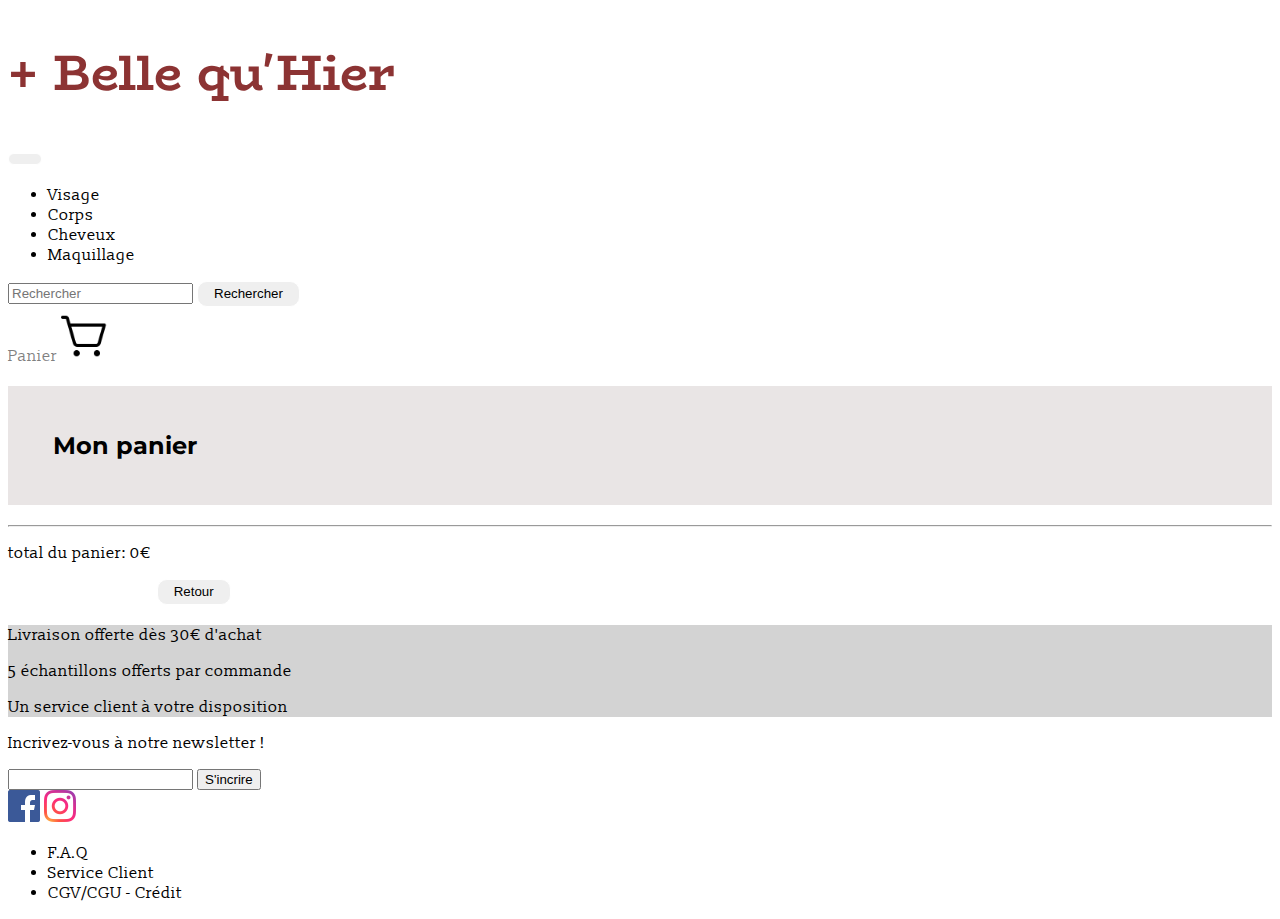
==== commit 0958ff1c: "finission" ====
--- a/panier.html
+++ b/panier.html
@@ -1,177 +1,120 @@
 <!DOCTYPE html>
 <html lang="fr">
-  <head>
-    <meta charset="UTF-8" />
-    <meta http-equiv="X-UA-Compatible" content="IE=edge" />
-    <meta name="viewport" content="width=device-width, initial-scale=1.0" />
-    <link
-      rel="stylesheet"
-      href="https://cdn.jsdelivr.net/npm/bootstrap@4.6.0/dist/css/bootstrap.min.css"
-      integrity="sha384-B0vP5xmATw1+K9KRQjQERJvTumQW0nPEzvF6L/Z6nronJ3oUOFUFpCjEUQouq2+l"
-      crossorigin="anonymous"
-    />
-    <!-- <link rel="stylesheet" href="reset.css" /> -->
-    <link rel="stylesheet" href="style.css" />
-    <title>+ Belle qu'Hier</title>
-    <meta
-      name="description"
-      content="Vente en ligne de produits de beauté. Une sélection exclusive de haute qualité livrée en 48h. 
-    5 à 10 échantillons offerts par commande et de nombreux privilèges via la newsletter !"
-    />
-    <link rel="icon" type="image/png" href="assets/icons/favicon.png" />
-  </head>
 
-  <body>
-    <!-- ------------------------------------------------------HEADER--------------------------------------- -->
+<head>
+  <meta charset="UTF-8" />
+  <meta http-equiv="X-UA-Compatible" content="IE=edge" />
+  <meta name="viewport" content="width=device-width, initial-scale=1.0" />
+  <link rel="stylesheet" href="https://cdn.jsdelivr.net/npm/bootstrap@4.6.0/dist/css/bootstrap.min.css"
+    integrity="sha384-B0vP5xmATw1+K9KRQjQERJvTumQW0nPEzvF6L/Z6nronJ3oUOFUFpCjEUQouq2+l" crossorigin="anonymous" />
+  <!-- <link rel="stylesheet" href="reset.css" /> -->
+  <link rel="stylesheet" href="style.css" />
+  <title>+ Belle qu'Hier</title>
+  <meta name="description" content="Vente en ligne de produits de beauté. Une sélection exclusive de haute qualité livrée en 48h. 
+    5 à 10 échantillons offerts par commande et de nombreux privilèges via la newsletter !" />
+  <link rel="icon" type="image/png" href="assets/icons/favicon.png" />
+</head>
 
-    <header>
-      <a href="index.html">
-        <h1 class="text-center my-5">+ Belle qu'Hier</h1>
-      </a>
-      <nav
-        id="navbar_top"
-        class="navbar navbar-expand-lg navbar-light bg-white border-bottom"
-      >
-        <button
-          class="navbar-toggler"
-          type="button"
-          data-toggle="collapse"
-          data-target="#navbarSupportedContent"
-          aria-controls="navbarSupportedContent"
-          aria-expanded="false"
-          aria-label="Toggle navigation"
-        >
-          <span class="navbar-toggler-icon"></span>
-        </button>
-        <div
-          class="collapse navbar-collapse justify-content-around"
-          id="navbarSupportedContent"
-        >
-          <ul class="navbar-nav">
-            <li class="nav-item">
-              <a class="nav-link" href="index.html#visage">Visage </a>
-            </li>
-            <li class="nav-item">
-              <a class="nav-link" href="index.html#corps">Corps</a>
-            </li>
-            <li class="nav-item">
-              <a class="nav-link" href="index.html#cheveux">Cheveux </a>
-            </li>
-            <li class="nav-item">
-              <a class="nav-link" href="index.html#maquillage">Maquillage</a>
-            </li>
+<body>
+  <!-- ------------------------------------------------------HEADER--------------------------------------- -->
+
+  <header>
+    <a href="index.html">
+      <h1 class="text-center my-5">+ Belle qu'Hier</h1>
+    </a>
+    <nav id="navbar_top" class="navbar navbar-expand-lg navbar-light bg-white border-bottom">
+      <button class="navbar-toggler" type="button" data-toggle="collapse" data-target="#navbarSupportedContent"
+        aria-controls="navbarSupportedContent" aria-expanded="false" aria-label="Toggle navigation">
+        <span class="navbar-toggler-icon"></span>
+      </button>
+      <div class="collapse navbar-collapse justify-content-around" id="navbarSupportedContent">
+        <ul class="navbar-nav">
+          <li class="nav-item"><a class="nav-link" href="index.html#visage">Visage </a></li>
+          <li class="nav-item"><a class="nav-link" href="index.html#corps">Corps</a></li>
+          <li class="nav-item"><a class="nav-link" href="index.html#cheveux">Cheveux </a></li>
+          <li class="nav-item"><a class="nav-link" href="index.html#maquillage">Maquillage</a></li>
+        </ul>
+        <div class="d-flex flex-column flex-lg-row">
+          <!-- BAR DE RECHERCHE -->
+          <form class="form-inline mr-lg-5">
+            <input id="rechercheProduit" class="form-control mr-sm-2" type="search" placeholder="Rechercher"
+              aria-label="Search" />
+            <button id="recherche" class="btn btn-outline-dark my-2 my-sm-0" type="button">Rechercher</button>
+            <!-- <img id="recherche" src="assets/icons/search-outline.svg" alt="search logo" width="50"> -->
+
+          </form>
+          <!-- BAR DE RECHERCHE -->
+          <a href="panier.html" class="d-block d-lg-none mt-2">Panier</a>
+          <a href="panier.html" class="d-none d-lg-block"><img id="shopping" src="" width="50"
+              alt="shopping cart" /></a>
+        </div>
+      </div>
+    </nav>
+  </header>
+  <button onclick="topFunction()" id="goToTop" title="Go to top">Top</button>
+  <!-- Mon affichage de recherch -->
+  <div id="resultRecherche" class="text-center align-items-center my-0"></div>
+  <!-- Mon affichage de recherch -->
+
+  <!-- ------------------------------------------------------PRODUIT--------------------------------------- -->
+
+  <div id="displayProducts" class="container d-flex flex-column">
+    <div class="row d-flex flex-column">
+      <h2 class="text-center">Mon panier</h2>
+      <hr class="w-75">
+    </div>
+    <div id="produits"></div>
+
+    <p id="total" class="text-center border border-black mt-5 rounded col-4 mx-auto"></p>
+    <button class="trash">vider panier entier </button>
+    <button><a href="javascript:history.back()">Retour</a></button>
+  </div>
+  <!-- ------------------------------------------------------SECTION CADEAU--------------------------------------- -->
+
+  <div id="cadeau" class="container-fluid my-3">
+    <div class="row my-2">
+      <div class="col text-center pt-3">
+        <p>Livraison offerte dès 30€ d'achat</p>
+        <p>5 échantillons offerts par commande</p>
+        <p>Un service client à votre disposition</p>
+      </div>
+    </div>
+  </div>
+  <div id="newsletter" class="container-fluid my-3">
+    <div class="row ">
+      <div class="col text-center py-2">
+        <p>Incrivez-vous à notre newsletter !</p>
+        <input type="email" name="" id="emailNewsletter" />
+        <input type="button" value="S'incrire" class="bg-muted" />
+      </div>
+    </div>
+  </div>
+  <!-- ------------------------------------------------------SECTION FOOTER--------------------------------------- -->
+
+  <footer>
+    <div class="container-fluid">
+      <div class="row">
+        <div class="col text-center my-2">
+          <a href="#"><img src="assets/icons/iconfinder_square-facebook_317727.png" alt="Icône Facebook"
+              class="mx-5" /></a>
+          <a href="#"><img src="assets/icons/iconfinder_Instagram_1298747.png" alt="Icône Instagram" class="mx-5" /></a>
+        </div>
+      </div>
+      <div class="row">
+        <div class="col text-center my-2">
+          <ul class="pl-0">
+            <li class="d-block d-md-inline mx-5"><a href="#">F.A.Q</a></li>
+            <li class="d-block d-md-inline mx-5"><a href="#">Service Client</a></li>
+            <li class="d-block d-md-inline mx-5"><a href="#">CGV/CGU - Crédit</a></li>
           </ul>
-          <div class="d-flex flex-column flex-lg-row">
-            <!-- BAR DE RECHERCHE -->
-            <form class="form-inline mr-lg-5">
-              <input
-                id="rechercheProduit"
-                class="form-control mr-sm-2"
-                type="search"
-                placeholder="Rechercher"
-                aria-label="Search"
-              />
-              <button
-                id="recherche"
-                class="btn btn-outline-dark my-2 my-sm-0"
-                type="button"
-              >
-                Rechercher
-              </button>
-              <!-- <img id="recherche" src="assets/icons/search-outline.svg" alt="search logo" width="50"> -->
-            </form>
-            <!-- BAR DE RECHERCHE -->
-            <a href="panier.html" class="d-block d-lg-none mt-2">Panier</a>
-            <a href="panier.html" class="d-none d-lg-block"
-              ><img
-                src="assets/icons/shopping-cart-simple.png"
-                width="50"
-                alt="shopping cart"
-            /><span>0</span></a>
-          </div>
-        </div>
-      </nav>
-    </header>
-
-    <!-- Mon affichage de recherch -->
-    <div id="resultRecherche" class="text-center align-items-center my-0"></div>
-    <!-- Mon affichage de recherch -->
-
-    <!-- ------------------------------------------------------PRODUIT--------------------------------------- -->
-
-    <div id="displayProducts" class="container d-flex flex-column">
-      <div class="row d-flex flex-column">
-        <h2 class="text-center">Mon panier</h2>
-        <hr class="w-75" />
-      </div>
-      <div id="produits"></div>
-
-      <p
-        id="total"
-        class="text-center border border-black mt-5 rounded col-4 mx-auto"
-      ></p>
-      <button class="trash">Vider le panier entier</button>
-      <button><a href="javascript:history.back()">Retour</a></button>
-    </div>
-    <!-- ------------------------------------------------------SECTION CADEAU--------------------------------------- -->
-
-    <div id="cadeau" class="container-fluid my-3">
-      <div class="row my-2">
-        <div class="col text-center pt-3">
-          <p>Livraison offerte dès 30€ d'achat</p>
-          <p>5 échantillons offerts par commande</p>
-          <p>Un service client à votre disposition</p>
         </div>
       </div>
     </div>
-    <div id="newsletter" class="container-fluid my-3">
-      <div class="row">
-        <div class="col text-center py-2">
-          <p>Incrivez-vous à notre newsletter !</p>
-          <input type="email" name="" id="emailNewsletter" />
-          <input type="button" value="S'incrire" class="bg-muted" />
-        </div>
-      </div>
-    </div>
-    <!-- ------------------------------------------------------SECTION FOOTER--------------------------------------- -->
+  </footer>
 
-    <footer>
-      <div class="container-fluid">
-        <div class="row">
-          <div class="col text-center my-2">
-            <a href="#"
-              ><img
-                src="assets/icons/iconfinder_square-facebook_317727.png"
-                alt="Icône Facebook"
-                class="mx-5"
-            /></a>
-            <a href="#"
-              ><img
-                src="assets/icons/iconfinder_Instagram_1298747.png"
-                alt="Icône Instagram"
-                class="mx-5"
-            /></a>
-          </div>
-        </div>
-        <div class="row">
-          <div class="col text-center my-2">
-            <ul class="pl-0">
-              <li class="d-block d-md-inline mx-5"><a href="#">F.A.Q</a></li>
-              <li class="d-block d-md-inline mx-5">
-                <a href="#">Service Client</a>
-              </li>
-              <li class="d-block d-md-inline mx-5">
-                <a href="#">CGV/CGU - Crédit</a>
-              </li>
-            </ul>
-          </div>
-        </div>
-      </div>
-    </footer>
+  <!-- ------------------------------------------------------TEST JQUERY--------------------------------------- -->
 
-    <!-- ------------------------------------------------------TEST JQUERY--------------------------------------- -->
-
-    <!-- <section id="produitsCheveux">
+  <!-- <section id="produitsCheveux">
         <div>
             <img style="width: 200px" src="./assets/cheveux/cheveux-1.jpeg" />
             <p>10‎€</p>
@@ -196,22 +139,16 @@
         </div>
     </section> -->
 
-    <script
-      src="https://code.jquery.com/jquery-3.5.1.slim.min.js"
-      integrity="sha384-DfXdz2htPH0lsSSs5nCTpuj/zy4C+OGpamoFVy38MVBnE+IbbVYUew+OrCXaRkfj"
-      crossorigin="anonymous"
-    ></script>
-    <script
-      src="https://cdn.jsdelivr.net/npm/bootstrap@4.6.0/dist/js/bootstrap.bundle.min.js"
-      integrity="sha384-Piv4xVNRyMGpqkS2by6br4gNJ7DXjqk09RmUpJ8jgGtD7zP9yug3goQfGII0yAns"
-      crossorigin="anonymous"
-    ></script>
-    <script
-      src="https://code.jquery.com/jquery-3.6.0.min.js"
-      integrity="sha256-/xUj+3OJU5yExlq6GSYGSHk7tPXikynS7ogEvDej/m4="
-      crossorigin="anonymous"
-    ></script>
-    <script src="main.js"></script>
-    <script src="script.js"></script>
-  </body>
-</html>
+  <script src="https://code.jquery.com/jquery-3.5.1.slim.min.js"
+    integrity="sha384-DfXdz2htPH0lsSSs5nCTpuj/zy4C+OGpamoFVy38MVBnE+IbbVYUew+OrCXaRkfj"
+    crossorigin="anonymous"></script>
+  <script src="https://cdn.jsdelivr.net/npm/bootstrap@4.6.0/dist/js/bootstrap.bundle.min.js"
+    integrity="sha384-Piv4xVNRyMGpqkS2by6br4gNJ7DXjqk09RmUpJ8jgGtD7zP9yug3goQfGII0yAns"
+    crossorigin="anonymous"></script>
+  <script src="https://code.jquery.com/jquery-3.6.0.min.js"
+    integrity="sha256-/xUj+3OJU5yExlq6GSYGSHk7tPXikynS7ogEvDej/m4=" crossorigin="anonymous"></script>
+  <script src="main.js"></script>
+  <script src="script.js"></script>
+</body>
+
+</html>--- a/style.css
+++ b/style.css
@@ -4,22 +4,23 @@
 @import url("https://fonts.googleapis.com/css2?family=Montserrat&display=swap");
 /* text font : Slabo 13px */
 @import url("https://fonts.googleapis.com/css2?family=BioRhyme&family=Slabo+13px&display=swap");
-html {
+html{ 
   scroll-behavior: smooth;
+
 }
 body {
   font-family: "Slabo 13px";
+ 
 }
 h1 {
   font-family: "BioRhyme";
   font-size: 50px;
   color: #8c3333;
 }
-#resultRecherche {
-  font-size: 1.5em;
-  margin: 2rem;
-  height: 10vh;
-}
+/*  */
+#topnavbar{
+  position: sticky; 
+} 
 h2 {
   font-family: "Montserrat";
 }
@@ -31,59 +32,67 @@
   width: 2rem;
 }
 
-a {
+a{
   text-decoration: none;
   color: black;
 }
-a:hover {
+a:hover{
   text-decoration: none;
   color: black;
 }
 
-#decouvrir {
-  display: inline-block;
-  padding: 0.35em 1.2em;
-  border: 0.1em solid #ffffff;
-  margin: 0 0.3em 0.3em 0;
+#decouvrir{
+  display:inline-block;
+  padding:0.35em 1.2em;
+  border:0.1em solid #FFFFFF;
+  margin:0 0.3em 0.3em 0;
   box-sizing: border-box;
+  text-decoration:none;
+  color:black;
+  text-align:center;
+  transition: all 0.2s;
+  border-radius: 10px;
+
+}
+#decouvrir:hover{
+  color:#000000;
+  background-color:#e9e5e5;
   text-decoration: none;
-  color: black;
-  text-align: center;
+  }
+
+ button{
+  display:inline-block;
+  padding:0.35em 1.2em;
+  border:0.1em solid #FFFFFF;
+  margin:0 0.3em 0.3em 0;
+  box-sizing: border-box;
+  text-decoration:none;
+  color:#000000;
+  text-align:center;
   transition: all 0.2s;
   border-radius: 10px;
-}
-button {
-  display: inline-block;
-  padding: 0.35em 1.2em;
-  border: 0.1em solid #ffffff;
-  margin: 0 0.3em 0.3em 0;
-  box-sizing: border-box;
-  text-decoration: none;
-  color: #000000;
-  text-align: center;
-  transition: all 0.2s;
-  border-radius: 10px;
-}
-button:hover {
-  color: #000000;
-  background-color: #e9e5e5;
-}
-button:active {
+  }
+  button:hover{
+  color:#000000;
+  background-color:#e9e5e5;
+  }
+ button:active{
   transform: translateY(4px);
-  background-color: #e1dede;
-}
-
-/* Pour que le lien "panier" ait la même couleur que les liens de la ul de la nav.*/
-nav form + a {
-  color: rgba(0, 0, 0, 0.5);
-}
+  background-color:#e1dede;
+}
+
+
+  /* Pour que le lien "panier" ait la même couleur que les liens de la ul de la nav.*/
+  nav form + a {
+    color: rgba(0, 0, 0, 0.5);
+  }
 
 .prodDesc {
   /* border: 1px solid grey; */
   border-radius: 10px;
   height: 250px;
   overflow-y: scroll;
-  background-color: #e9e5e5;
+  background-color:#e9e5e5;
 }
 
 .prodDesc::-webkit-scrollbar {
@@ -95,12 +104,74 @@
   margin: 1rem;
 }
 
-.trash {
+.trash{
   visibility: hidden;
 }
 /* .empty{
   visibility: hidden;
 } */
+/* Bouton de retour vers le haut */
+#goToTop {
+  display: none;
+  position: fixed;
+  bottom: 50px;
+  left: 50px;
+  z-index: 99;
+  font-size: 1rem;
+  border: none;
+  outline: none;
+  background-color: #555555;
+  color: #e9e5e5;
+  cursor: pointer;
+  padding: 15px;
+  border-radius: 10px;
+}
+#goToTop:hover {
+  background-color: #e9e5e5;
+  color: #555555;
+}
+
+
+#displayProducts h2 {
+background-color: #e9e5e5;
+padding: 5vh;
+}
+
+#displayProducts h3 {
+  font-size: 1.5em;;
+  }
+
+  #radioCont {
+    height: 20px;
+    width: 20px;
+    border-radius: 50%;
+    border:2px solid black;
+    margin-top:17px;
+  }
+
+   /* Pour que le lien "panier" ait la même couleur que les liens de la ul de la nav.*/
+   nav form + a {
+    color: rgba(0, 0, 0, 0.5);
+  }
+
+.prodDesc {
+  /* border: 1px solid grey; */
+  border-radius: 10px;
+  height: 250px;
+  overflow-y: scroll;
+  background-color:#e9e5e5;
+  scrollbar-width: none;
+}
+
+.prodDesc::-webkit-scrollbar {
+  display: none;
+}
+
+.prodDesc p {
+  font-size: 0.8rem;
+  margin: 1rem;
+}
+
 
 /* Bouton de retour vers le haut */
 @media all and (min-width: 992px) {
@@ -142,7 +213,7 @@
   animation: 1s slideTop;
   padding: 1rem;
   border-radius: 10px;
-  background-color: #e9e5e5;
+  background-color: #F7D6BF;
   color: #8c3333;
   font-weight: bold;
   font-family: "Montserrat";
@@ -182,4 +253,4 @@
 
 #displayProducts h3 {
   font-size: 1.5em;
-}
+}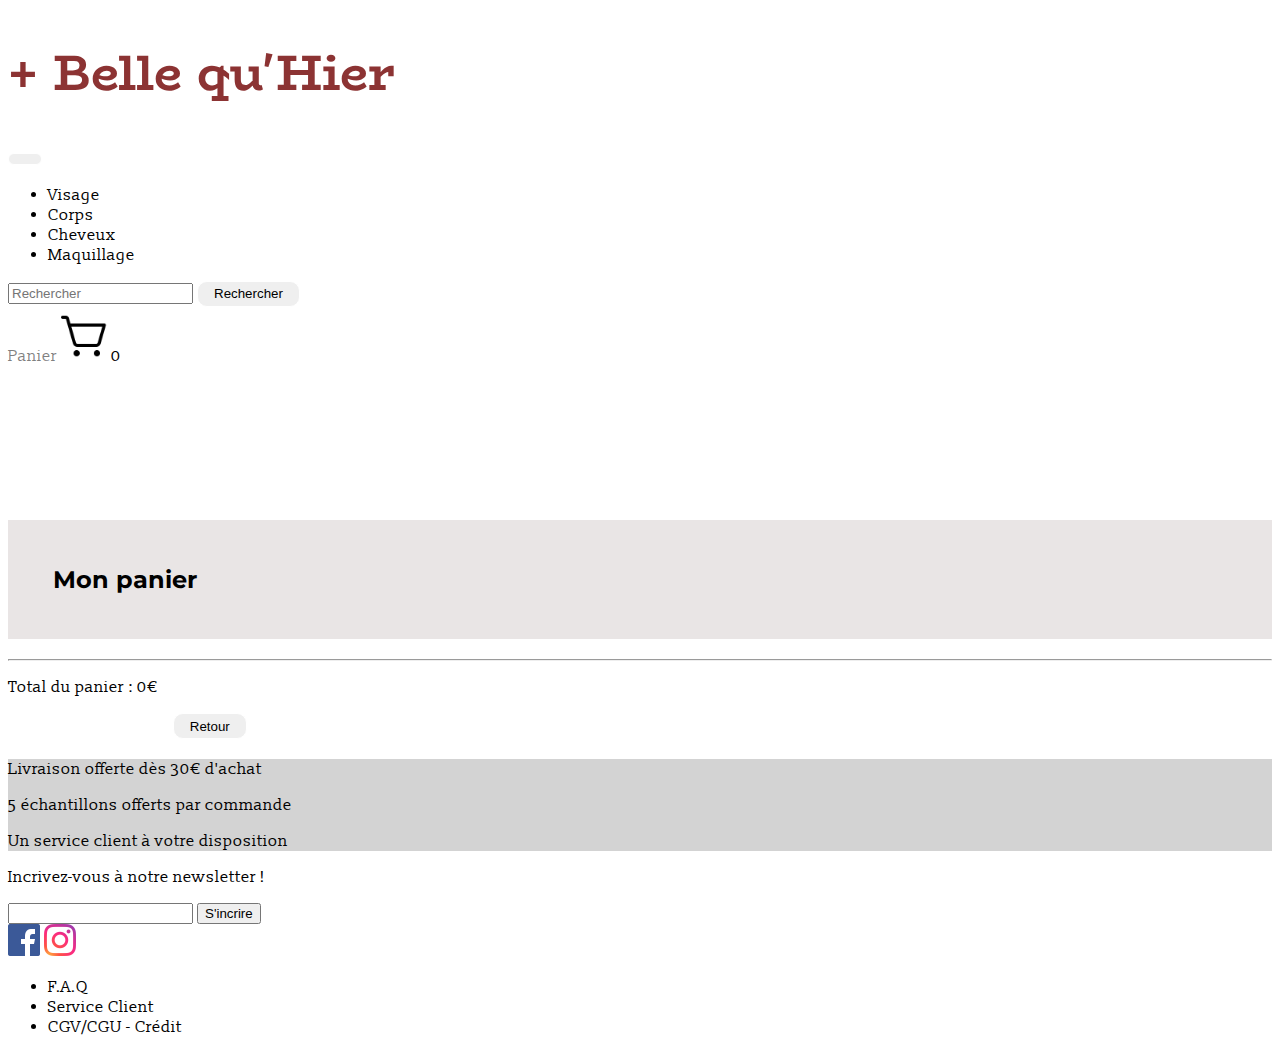
==== commit c7e8c540: "Merge 08cba6aae4f1f6e25c7d4a9b17a6871f19e387b7 into 9818cdce4721272ce733c0ca6b048b186ff43714" ====
--- a/panier.html
+++ b/panier.html
@@ -1,120 +1,177 @@
 <!DOCTYPE html>
 <html lang="fr">
-
-<head>
-  <meta charset="UTF-8" />
-  <meta http-equiv="X-UA-Compatible" content="IE=edge" />
-  <meta name="viewport" content="width=device-width, initial-scale=1.0" />
-  <link rel="stylesheet" href="https://cdn.jsdelivr.net/npm/bootstrap@4.6.0/dist/css/bootstrap.min.css"
-    integrity="sha384-B0vP5xmATw1+K9KRQjQERJvTumQW0nPEzvF6L/Z6nronJ3oUOFUFpCjEUQouq2+l" crossorigin="anonymous" />
-  <!-- <link rel="stylesheet" href="reset.css" /> -->
-  <link rel="stylesheet" href="style.css" />
-  <title>+ Belle qu'Hier</title>
-  <meta name="description" content="Vente en ligne de produits de beauté. Une sélection exclusive de haute qualité livrée en 48h. 
-    5 à 10 échantillons offerts par commande et de nombreux privilèges via la newsletter !" />
-  <link rel="icon" type="image/png" href="assets/icons/favicon.png" />
-</head>
-
-<body>
-  <!-- ------------------------------------------------------HEADER--------------------------------------- -->
-
-  <header>
-    <a href="index.html">
-      <h1 class="text-center my-5">+ Belle qu'Hier</h1>
-    </a>
-    <nav id="navbar_top" class="navbar navbar-expand-lg navbar-light bg-white border-bottom">
-      <button class="navbar-toggler" type="button" data-toggle="collapse" data-target="#navbarSupportedContent"
-        aria-controls="navbarSupportedContent" aria-expanded="false" aria-label="Toggle navigation">
-        <span class="navbar-toggler-icon"></span>
-      </button>
-      <div class="collapse navbar-collapse justify-content-around" id="navbarSupportedContent">
-        <ul class="navbar-nav">
-          <li class="nav-item"><a class="nav-link" href="index.html#visage">Visage </a></li>
-          <li class="nav-item"><a class="nav-link" href="index.html#corps">Corps</a></li>
-          <li class="nav-item"><a class="nav-link" href="index.html#cheveux">Cheveux </a></li>
-          <li class="nav-item"><a class="nav-link" href="index.html#maquillage">Maquillage</a></li>
-        </ul>
-        <div class="d-flex flex-column flex-lg-row">
-          <!-- BAR DE RECHERCHE -->
-          <form class="form-inline mr-lg-5">
-            <input id="rechercheProduit" class="form-control mr-sm-2" type="search" placeholder="Rechercher"
-              aria-label="Search" />
-            <button id="recherche" class="btn btn-outline-dark my-2 my-sm-0" type="button">Rechercher</button>
-            <!-- <img id="recherche" src="assets/icons/search-outline.svg" alt="search logo" width="50"> -->
-
-          </form>
-          <!-- BAR DE RECHERCHE -->
-          <a href="panier.html" class="d-block d-lg-none mt-2">Panier</a>
-          <a href="panier.html" class="d-none d-lg-block"><img id="shopping" src="" width="50"
-              alt="shopping cart" /></a>
-        </div>
-      </div>
-    </nav>
-  </header>
-  <button onclick="topFunction()" id="goToTop" title="Go to top">Top</button>
-  <!-- Mon affichage de recherch -->
-  <div id="resultRecherche" class="text-center align-items-center my-0"></div>
-  <!-- Mon affichage de recherch -->
-
-  <!-- ------------------------------------------------------PRODUIT--------------------------------------- -->
-
-  <div id="displayProducts" class="container d-flex flex-column">
-    <div class="row d-flex flex-column">
-      <h2 class="text-center">Mon panier</h2>
-      <hr class="w-75">
+  <head>
+    <meta charset="UTF-8" />
+    <meta http-equiv="X-UA-Compatible" content="IE=edge" />
+    <meta name="viewport" content="width=device-width, initial-scale=1.0" />
+    <link
+      rel="stylesheet"
+      href="https://cdn.jsdelivr.net/npm/bootstrap@4.6.0/dist/css/bootstrap.min.css"
+      integrity="sha384-B0vP5xmATw1+K9KRQjQERJvTumQW0nPEzvF6L/Z6nronJ3oUOFUFpCjEUQouq2+l"
+      crossorigin="anonymous"
+    />
+    <!-- <link rel="stylesheet" href="reset.css" /> -->
+    <link rel="stylesheet" href="style.css" />
+    <title>+ Belle qu'Hier</title>
+    <meta
+      name="description"
+      content="Vente en ligne de produits de beauté. Une sélection exclusive de haute qualité livrée en 48h. 
+    5 à 10 échantillons offerts par commande et de nombreux privilèges via la newsletter !"
+    />
+    <link rel="icon" type="image/png" href="assets/icons/favicon.png" />
+  </head>
+
+  <body>
+    <!-- ------------------------------------------------------HEADER--------------------------------------- -->
+
+    <header>
+      <a href="index.html">
+        <h1 class="text-center my-5">+ Belle qu'Hier</h1>
+      </a>
+      <nav
+        id="navbar_top"
+        class="navbar navbar-expand-lg navbar-light bg-white border-bottom"
+      >
+        <button
+          class="navbar-toggler"
+          type="button"
+          data-toggle="collapse"
+          data-target="#navbarSupportedContent"
+          aria-controls="navbarSupportedContent"
+          aria-expanded="false"
+          aria-label="Toggle navigation"
+        >
+          <span class="navbar-toggler-icon"></span>
+        </button>
+        <div
+          class="collapse navbar-collapse justify-content-around"
+          id="navbarSupportedContent"
+        >
+          <ul class="navbar-nav">
+            <li class="nav-item">
+              <a class="nav-link" href="index.html#visage">Visage </a>
+            </li>
+            <li class="nav-item">
+              <a class="nav-link" href="index.html#corps">Corps</a>
+            </li>
+            <li class="nav-item">
+              <a class="nav-link" href="index.html#cheveux">Cheveux </a>
+            </li>
+            <li class="nav-item">
+              <a class="nav-link" href="index.html#maquillage">Maquillage</a>
+            </li>
+          </ul>
+          <div class="d-flex flex-column flex-lg-row">
+            <!-- BAR DE RECHERCHE -->
+            <form class="form-inline mr-lg-5">
+              <input
+                id="rechercheProduit"
+                class="form-control mr-sm-2"
+                type="search"
+                placeholder="Rechercher"
+                aria-label="Search"
+              />
+              <button
+                id="recherche"
+                class="btn btn-outline-dark my-2 my-sm-0"
+                type="button"
+              >
+                Rechercher
+              </button>
+              <!-- <img id="recherche" src="assets/icons/search-outline.svg" alt="search logo" width="50"> -->
+            </form>
+            <!-- BAR DE RECHERCHE -->
+            <a href="panier.html" class="d-block d-lg-none mt-2">Panier</a>
+            <a href="panier.html" class="d-none d-lg-block"
+              ><img
+                src="assets/icons/shopping-cart-simple.png"
+                width="50"
+                alt="shopping cart"
+            /><span>0</span></a>
+          </div>
+        </div>
+      </nav>
+    </header>
+
+    <!-- Mon affichage de recherch -->
+    <div id="resultRecherche" class="text-center align-items-center my-0"></div>
+    <!-- Mon affichage de recherch -->
+
+    <!-- ------------------------------------------------------PRODUIT--------------------------------------- -->
+
+    <div id="displayProducts" class="container d-flex flex-column">
+      <div class="row d-flex flex-column">
+        <h2 class="text-center">Mon panier</h2>
+        <hr class="w-75" />
+      </div>
+      <div id="produits"></div>
+
+      <p
+        id="total"
+        class="text-center border border-black mt-5 rounded col-4 mx-auto"
+      ></p>
+      <button class="trash">Vider le panier entier</button>
+      <button><a href="javascript:history.back()">Retour</a></button>
     </div>
-    <div id="produits"></div>
-
-    <p id="total" class="text-center border border-black mt-5 rounded col-4 mx-auto"></p>
-    <button class="trash">vider panier entier </button>
-    <button><a href="javascript:history.back()">Retour</a></button>
-  </div>
-  <!-- ------------------------------------------------------SECTION CADEAU--------------------------------------- -->
-
-  <div id="cadeau" class="container-fluid my-3">
-    <div class="row my-2">
-      <div class="col text-center pt-3">
-        <p>Livraison offerte dès 30€ d'achat</p>
-        <p>5 échantillons offerts par commande</p>
-        <p>Un service client à votre disposition</p>
+    <!-- ------------------------------------------------------SECTION CADEAU--------------------------------------- -->
+
+    <div id="cadeau" class="container-fluid my-3">
+      <div class="row my-2">
+        <div class="col text-center pt-3">
+          <p>Livraison offerte dès 30€ d'achat</p>
+          <p>5 échantillons offerts par commande</p>
+          <p>Un service client à votre disposition</p>
+        </div>
       </div>
     </div>
-  </div>
-  <div id="newsletter" class="container-fluid my-3">
-    <div class="row ">
-      <div class="col text-center py-2">
-        <p>Incrivez-vous à notre newsletter !</p>
-        <input type="email" name="" id="emailNewsletter" />
-        <input type="button" value="S'incrire" class="bg-muted" />
+    <div id="newsletter" class="container-fluid my-3">
+      <div class="row">
+        <div class="col text-center py-2">
+          <p>Incrivez-vous à notre newsletter !</p>
+          <input type="email" name="" id="emailNewsletter" />
+          <input type="button" value="S'incrire" class="bg-muted" />
+        </div>
       </div>
     </div>
-  </div>
-  <!-- ------------------------------------------------------SECTION FOOTER--------------------------------------- -->
-
-  <footer>
-    <div class="container-fluid">
-      <div class="row">
-        <div class="col text-center my-2">
-          <a href="#"><img src="assets/icons/iconfinder_square-facebook_317727.png" alt="Icône Facebook"
-              class="mx-5" /></a>
-          <a href="#"><img src="assets/icons/iconfinder_Instagram_1298747.png" alt="Icône Instagram" class="mx-5" /></a>
-        </div>
-      </div>
-      <div class="row">
-        <div class="col text-center my-2">
-          <ul class="pl-0">
-            <li class="d-block d-md-inline mx-5"><a href="#">F.A.Q</a></li>
-            <li class="d-block d-md-inline mx-5"><a href="#">Service Client</a></li>
-            <li class="d-block d-md-inline mx-5"><a href="#">CGV/CGU - Crédit</a></li>
-          </ul>
-        </div>
-      </div>
-    </div>
-  </footer>
-
-  <!-- ------------------------------------------------------TEST JQUERY--------------------------------------- -->
-
-  <!-- <section id="produitsCheveux">
+    <!-- ------------------------------------------------------SECTION FOOTER--------------------------------------- -->
+
+    <footer>
+      <div class="container-fluid">
+        <div class="row">
+          <div class="col text-center my-2">
+            <a href="#"
+              ><img
+                src="assets/icons/iconfinder_square-facebook_317727.png"
+                alt="Icône Facebook"
+                class="mx-5"
+            /></a>
+            <a href="#"
+              ><img
+                src="assets/icons/iconfinder_Instagram_1298747.png"
+                alt="Icône Instagram"
+                class="mx-5"
+            /></a>
+          </div>
+        </div>
+        <div class="row">
+          <div class="col text-center my-2">
+            <ul class="pl-0">
+              <li class="d-block d-md-inline mx-5"><a href="#">F.A.Q</a></li>
+              <li class="d-block d-md-inline mx-5">
+                <a href="#">Service Client</a>
+              </li>
+              <li class="d-block d-md-inline mx-5">
+                <a href="#">CGV/CGU - Crédit</a>
+              </li>
+            </ul>
+          </div>
+        </div>
+      </div>
+    </footer>
+
+    <!-- ------------------------------------------------------TEST JQUERY--------------------------------------- -->
+
+    <!-- <section id="produitsCheveux">
         <div>
             <img style="width: 200px" src="./assets/cheveux/cheveux-1.jpeg" />
             <p>10‎€</p>
@@ -139,16 +196,22 @@
         </div>
     </section> -->
 
-  <script src="https://code.jquery.com/jquery-3.5.1.slim.min.js"
-    integrity="sha384-DfXdz2htPH0lsSSs5nCTpuj/zy4C+OGpamoFVy38MVBnE+IbbVYUew+OrCXaRkfj"
-    crossorigin="anonymous"></script>
-  <script src="https://cdn.jsdelivr.net/npm/bootstrap@4.6.0/dist/js/bootstrap.bundle.min.js"
-    integrity="sha384-Piv4xVNRyMGpqkS2by6br4gNJ7DXjqk09RmUpJ8jgGtD7zP9yug3goQfGII0yAns"
-    crossorigin="anonymous"></script>
-  <script src="https://code.jquery.com/jquery-3.6.0.min.js"
-    integrity="sha256-/xUj+3OJU5yExlq6GSYGSHk7tPXikynS7ogEvDej/m4=" crossorigin="anonymous"></script>
-  <script src="main.js"></script>
-  <script src="script.js"></script>
-</body>
-
-</html>+    <script
+      src="https://code.jquery.com/jquery-3.5.1.slim.min.js"
+      integrity="sha384-DfXdz2htPH0lsSSs5nCTpuj/zy4C+OGpamoFVy38MVBnE+IbbVYUew+OrCXaRkfj"
+      crossorigin="anonymous"
+    ></script>
+    <script
+      src="https://cdn.jsdelivr.net/npm/bootstrap@4.6.0/dist/js/bootstrap.bundle.min.js"
+      integrity="sha384-Piv4xVNRyMGpqkS2by6br4gNJ7DXjqk09RmUpJ8jgGtD7zP9yug3goQfGII0yAns"
+      crossorigin="anonymous"
+    ></script>
+    <script
+      src="https://code.jquery.com/jquery-3.6.0.min.js"
+      integrity="sha256-/xUj+3OJU5yExlq6GSYGSHk7tPXikynS7ogEvDej/m4="
+      crossorigin="anonymous"
+    ></script>
+    <script src="main.js"></script>
+    <script src="script.js"></script>
+  </body>
+</html>
--- a/style.css
+++ b/style.css
@@ -4,23 +4,22 @@
 @import url("https://fonts.googleapis.com/css2?family=Montserrat&display=swap");
 /* text font : Slabo 13px */
 @import url("https://fonts.googleapis.com/css2?family=BioRhyme&family=Slabo+13px&display=swap");
-html{ 
+html {
   scroll-behavior: smooth;
-
 }
 body {
   font-family: "Slabo 13px";
- 
 }
 h1 {
   font-family: "BioRhyme";
   font-size: 50px;
   color: #8c3333;
 }
-/*  */
-#topnavbar{
-  position: sticky; 
-} 
+#resultRecherche {
+  font-size: 1.5em;
+  margin: 2rem;
+  height: 10vh;
+}
 h2 {
   font-family: "Montserrat";
 }
@@ -32,67 +31,59 @@
   width: 2rem;
 }
 
-a{
+a {
   text-decoration: none;
   color: black;
 }
-a:hover{
+a:hover {
   text-decoration: none;
   color: black;
 }
 
-#decouvrir{
-  display:inline-block;
-  padding:0.35em 1.2em;
-  border:0.1em solid #FFFFFF;
-  margin:0 0.3em 0.3em 0;
+#decouvrir {
+  display: inline-block;
+  padding: 0.35em 1.2em;
+  border: 0.1em solid #ffffff;
+  margin: 0 0.3em 0.3em 0;
   box-sizing: border-box;
-  text-decoration:none;
-  color:black;
-  text-align:center;
+  text-decoration: none;
+  color: black;
+  text-align: center;
   transition: all 0.2s;
   border-radius: 10px;
-
 }
-#decouvrir:hover{
-  color:#000000;
-  background-color:#e9e5e5;
+button {
+  display: inline-block;
+  padding: 0.35em 1.2em;
+  border: 0.1em solid #ffffff;
+  margin: 0 0.3em 0.3em 0;
+  box-sizing: border-box;
   text-decoration: none;
-  }
-
- button{
-  display:inline-block;
-  padding:0.35em 1.2em;
-  border:0.1em solid #FFFFFF;
-  margin:0 0.3em 0.3em 0;
-  box-sizing: border-box;
-  text-decoration:none;
-  color:#000000;
-  text-align:center;
+  color: #000000;
+  text-align: center;
   transition: all 0.2s;
   border-radius: 10px;
-  }
-  button:hover{
-  color:#000000;
-  background-color:#e9e5e5;
-  }
- button:active{
+}
+button:hover {
+  color: #000000;
+  background-color: #e9e5e5;
+}
+button:active {
   transform: translateY(4px);
-  background-color:#e1dede;
+  background-color: #e1dede;
 }
 
-
-  /* Pour que le lien "panier" ait la même couleur que les liens de la ul de la nav.*/
-  nav form + a {
-    color: rgba(0, 0, 0, 0.5);
-  }
+/* Pour que le lien "panier" ait la même couleur que les liens de la ul de la nav.*/
+nav form + a {
+  color: rgba(0, 0, 0, 0.5);
+}
 
 .prodDesc {
   /* border: 1px solid grey; */
   border-radius: 10px;
   height: 250px;
   overflow-y: scroll;
-  background-color:#e9e5e5;
+  background-color: #e9e5e5;
 }
 
 .prodDesc::-webkit-scrollbar {
@@ -104,74 +95,12 @@
   margin: 1rem;
 }
 
-.trash{
+.trash {
   visibility: hidden;
 }
 /* .empty{
   visibility: hidden;
 } */
-/* Bouton de retour vers le haut */
-#goToTop {
-  display: none;
-  position: fixed;
-  bottom: 50px;
-  left: 50px;
-  z-index: 99;
-  font-size: 1rem;
-  border: none;
-  outline: none;
-  background-color: #555555;
-  color: #e9e5e5;
-  cursor: pointer;
-  padding: 15px;
-  border-radius: 10px;
-}
-#goToTop:hover {
-  background-color: #e9e5e5;
-  color: #555555;
-}
-
-
-#displayProducts h2 {
-background-color: #e9e5e5;
-padding: 5vh;
-}
-
-#displayProducts h3 {
-  font-size: 1.5em;;
-  }
-
-  #radioCont {
-    height: 20px;
-    width: 20px;
-    border-radius: 50%;
-    border:2px solid black;
-    margin-top:17px;
-  }
-
-   /* Pour que le lien "panier" ait la même couleur que les liens de la ul de la nav.*/
-   nav form + a {
-    color: rgba(0, 0, 0, 0.5);
-  }
-
-.prodDesc {
-  /* border: 1px solid grey; */
-  border-radius: 10px;
-  height: 250px;
-  overflow-y: scroll;
-  background-color:#e9e5e5;
-  scrollbar-width: none;
-}
-
-.prodDesc::-webkit-scrollbar {
-  display: none;
-}
-
-.prodDesc p {
-  font-size: 0.8rem;
-  margin: 1rem;
-}
-
 
 /* Bouton de retour vers le haut */
 @media all and (min-width: 992px) {
@@ -213,7 +142,7 @@
   animation: 1s slideTop;
   padding: 1rem;
   border-radius: 10px;
-  background-color: #F7D6BF;
+  background-color: #e9e5e5;
   color: #8c3333;
   font-weight: bold;
   font-family: "Montserrat";
@@ -253,4 +182,4 @@
 
 #displayProducts h3 {
   font-size: 1.5em;
-}+}
